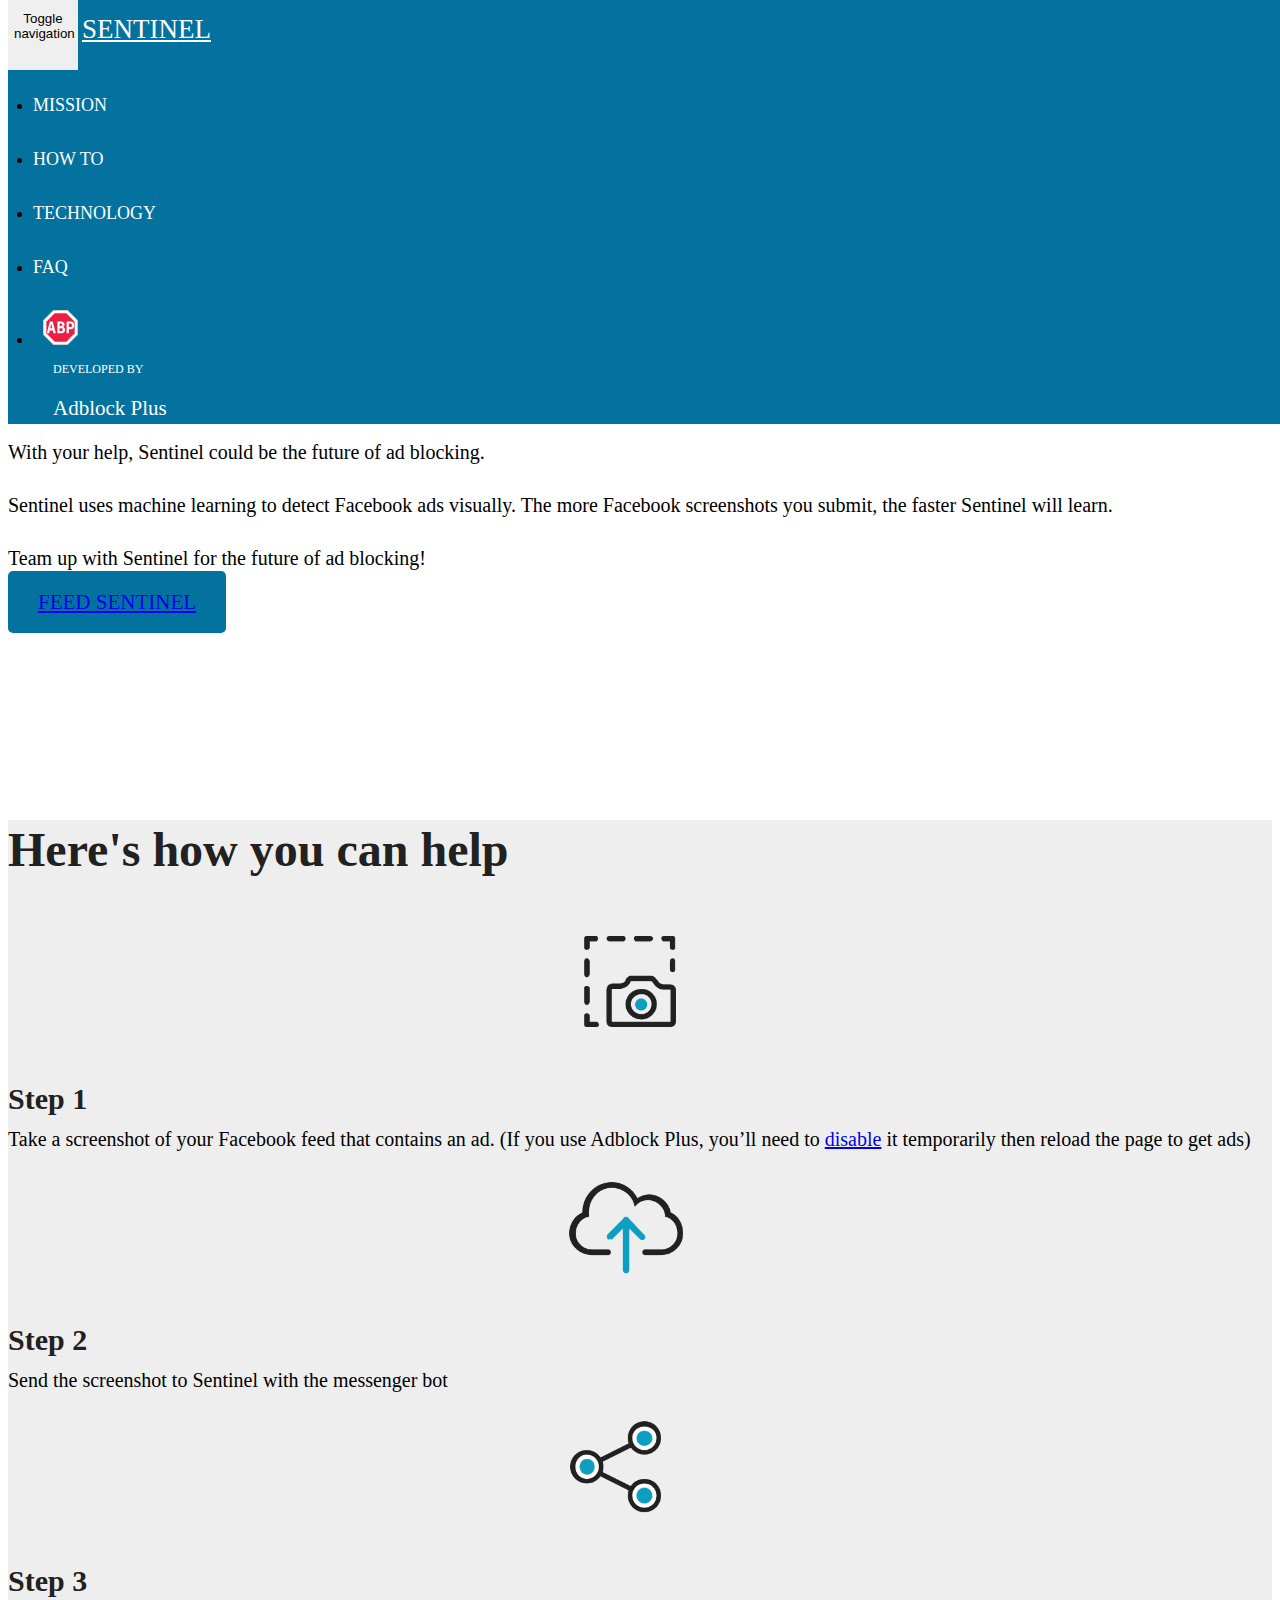
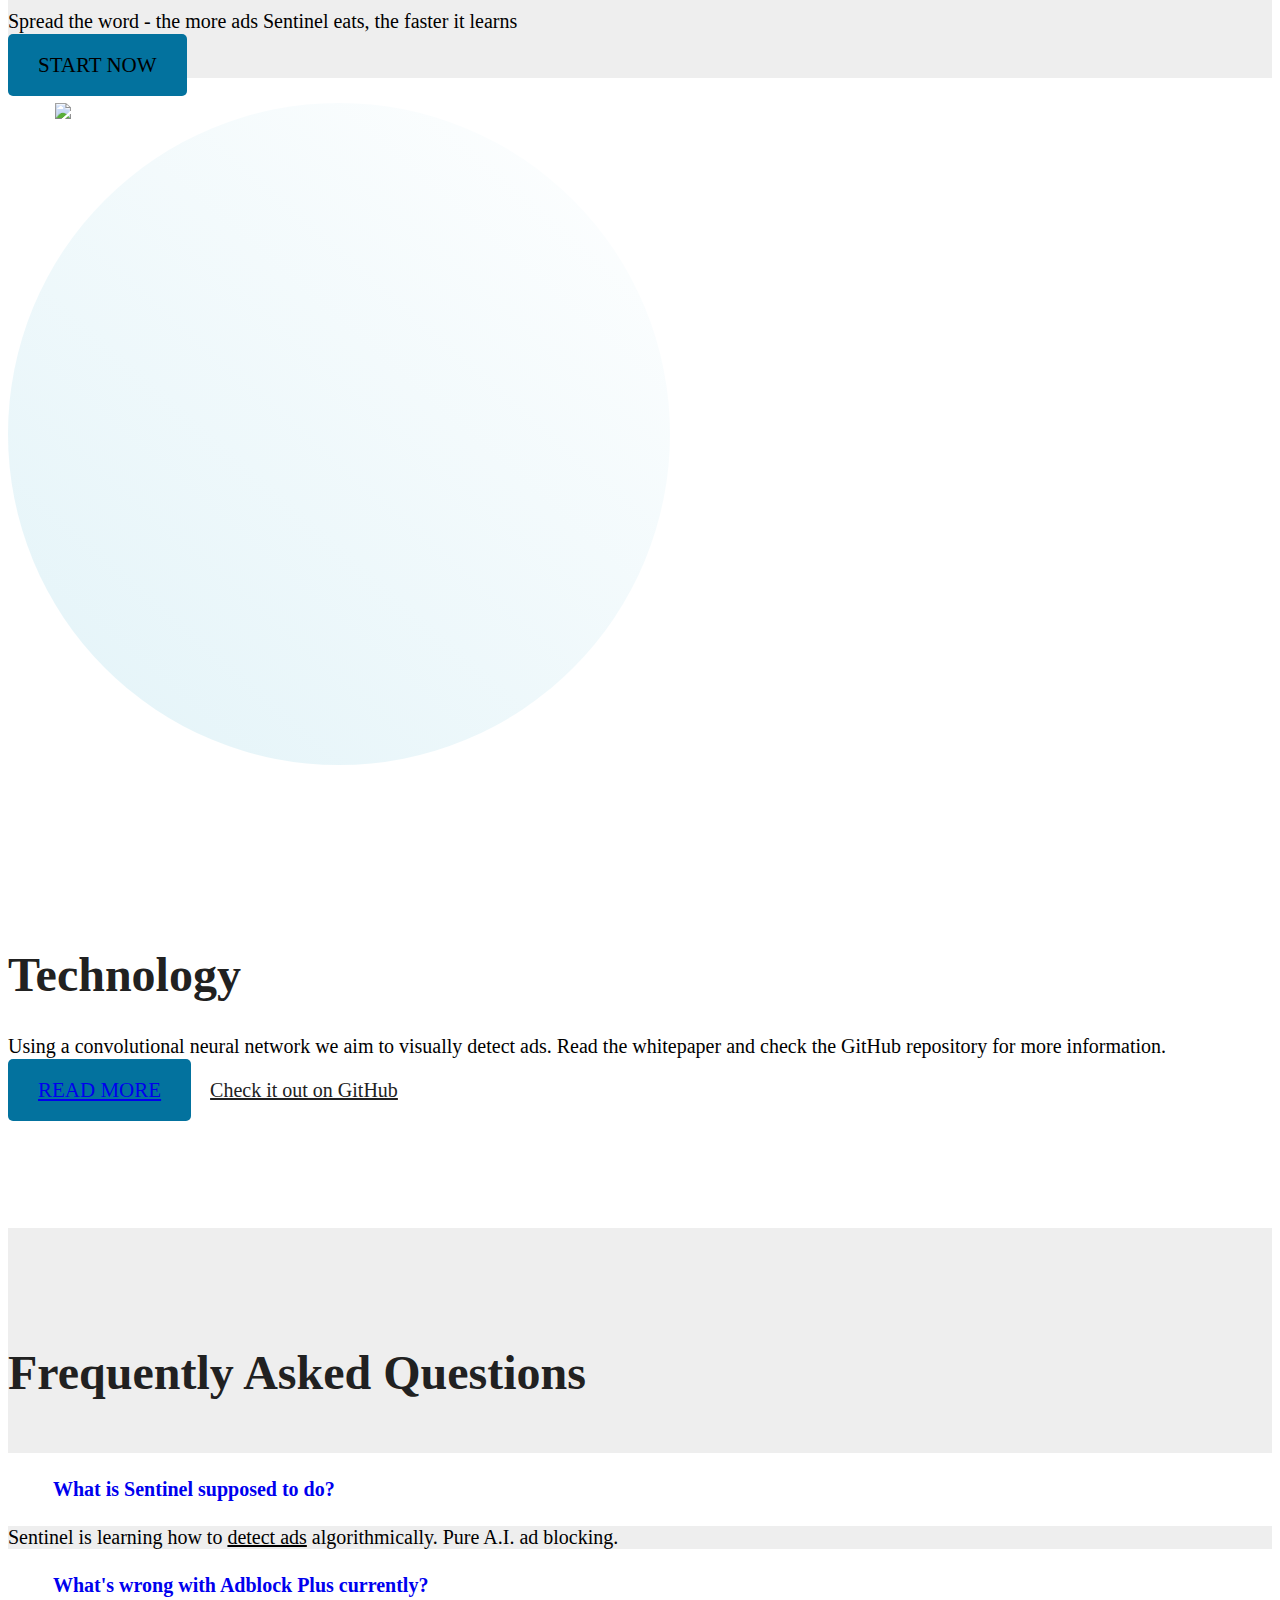
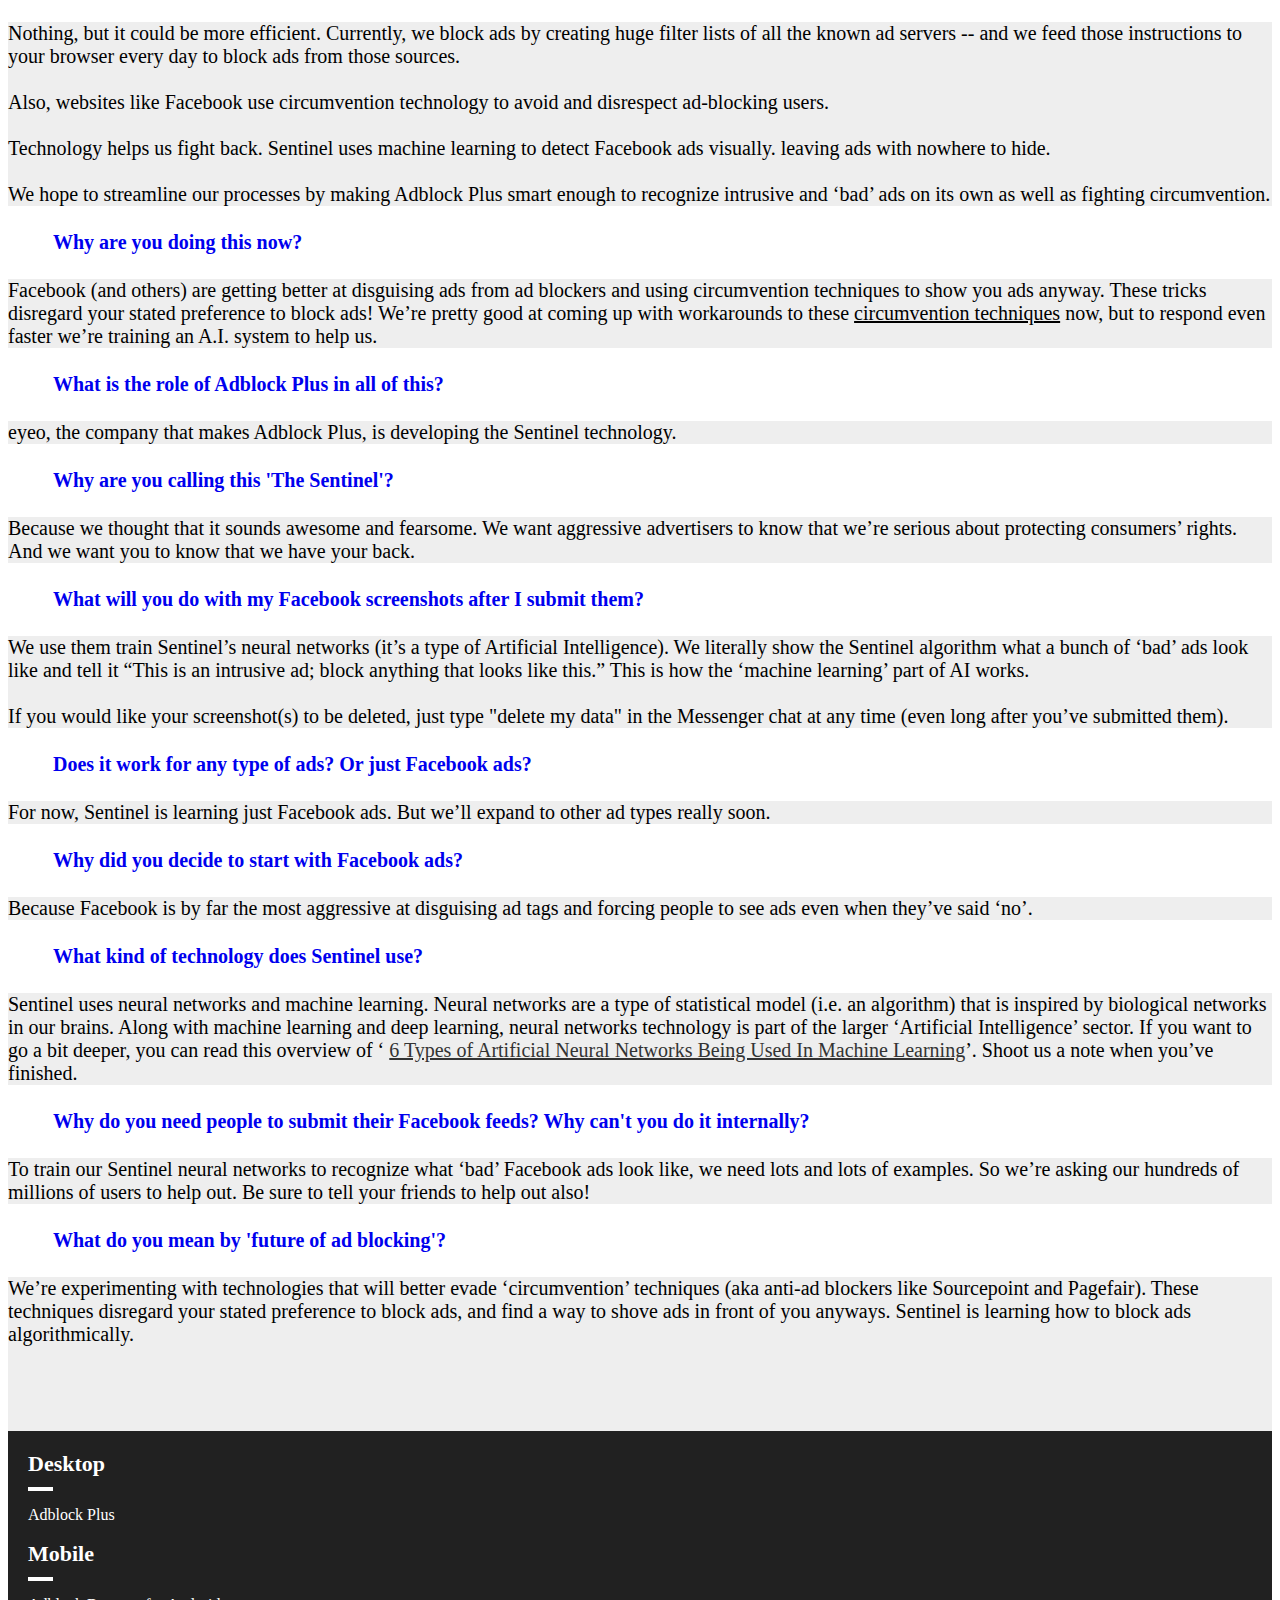
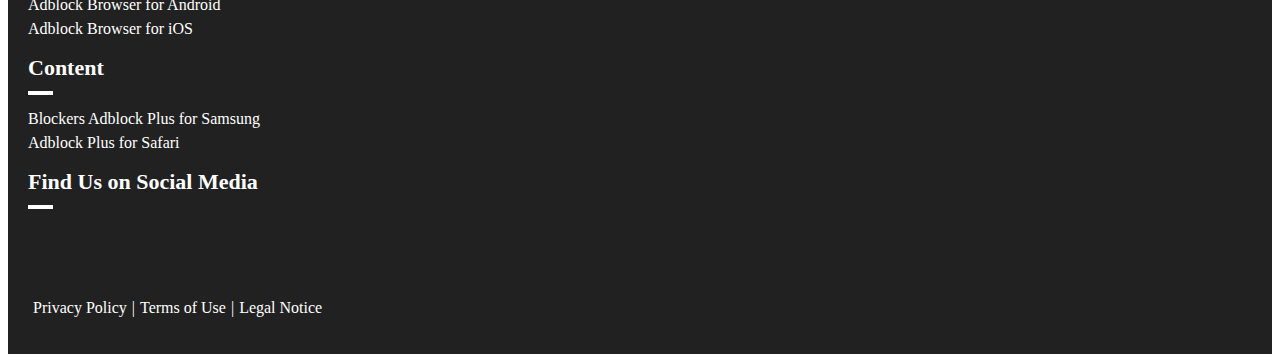
==== index.html @ 75e836a4 "Adapt FAQ" ====
<!DOCTYPE html>
<html>

<head>
	<title>Sentinel | Developed by AdblockPlus</title>
	<meta name="viewport" content="width=device-width, initial-scale=1">
	<meta http-equiv="content-type" content="text/html; charset=UTF-8">
	<meta name="keywords" content="Sentinel" />
	<link rel="shortcut icon" type="image/x-icon" href="favicon.ico">
	<link rel="stylesheet" href="assets/css/bootstrap.min.css">
	<link href="assets/css/style.css" rel="stylesheet" type="text/css" media="all" />
	<link rel="stylesheet" type="text/css" href="assets/css//cookieconsent.min.css" />
	<script src="assets/js/cookieconsent.min.js"></script>
	<script>
		window.addEventListener("load", function () {
			window.cookieconsent.initialise({
				"palette": {
					"popup": {
					"background": "#fafafa",
					"text": "#212121"
					},
					"button": {
					"background": "transparent",
					"text": "03729E",
					"border": "#03729e"
					}
				}
				})});
	</script>
</head>

<body>
	<script>
		window.fbAsyncInit = function () {
			FB.init({
				appId: '911243109056820',
				autoLogAppEvents: true,
				xfbml: true,
				version: 'v3.0'
			});
		};

		function loadFbBot(d, s, id) {
			var js, fjs = d.getElementsByTagName(s)[0];
			if (d.getElementById(id)) { return; }
			js = d.createElement(s); js.id = id;
			js.src = "https://connect.facebook.net/en_US/sdk/xfbml.customerchat.js";
			fjs.parentNode.insertBefore(js, fjs);
		};
		
		function openFbChat() {
			loadFbBot(document, 'script', 'facebook-jssdk');
			FB.CustomerChat.show(true);
		}
	</script>
	<header>
		<!-- Global site tag (gtag.js) - Google Analytics -->
		<script async src="https://www.googletagmanager.com/gtag/js?id=UA-119972075-1"></script>
		<script>
			window.dataLayer = window.dataLayer || [];
			function gtag() { dataLayer.push(arguments); }
			gtag('js', new Date());

			gtag('config', 'UA-119972075-1', { 'anonymize_ip': true });
		</script>
		<nav class="navbar navbar-default" role="navigation">
			<div class="navbar-inner">
				<!-- made changes here-->
				<div class="container">

					<div class="navbar-header">
						<button type="button" class="navbar-toggle" data-toggle="collapse" data-target="#bs-example-navbar-collapse-1">
							<span class="sr-only">Toggle navigation</span>
							<span class="icon-bar"></span>
							<span class="icon-bar"></span>
							<span class="icon-bar"></span>
						</button>
						<a class="navbar-brand" href="#" target="_self">Sentinel</a>
					</div>

					<div class="collapse navbar-collapse" id="bs-example-navbar-collapse-1">
						<ul class="nav navbar-nav navbar-left" id="nav_menu">
							<li class="active">
								<a href="#mission">Mission</a>
							</li>
							<li>
								<a href="#help_section">How To</a>
							</li>
							<li>
								<a href="#technology">Technology</a>
							</li>
							<li>
								<a href="#faq_section">Faq</a>
							</li>
						</ul>
						<ul class="nav navbar-nav navbar-right">
							<li>
								<a href="#" target="_blank" class="blockicon">
									<div class="block_logo">
										<img src="assets/ABP Logo.svg" class="pull-left" />
										<p>DEVELOPED BY</p>
										<p>Adblock
											<span class="pro_bold">Plus</span>
										</p>
									</div>
								</a>
							</li>
						</ul>

					</div>
				</div>
			</div>
		</nav>
	</header>

	<section id="mission" class="top-buffer7">
		<div class="container">
			<div class="row">
				<div class="robotVisual">
					<div class="col-sm-6">
						<div class="col-md-10 col-md-offset-2">
							<img src="assets/images/RobotVisual.svg" />
						</div>
					</div>
					<div class="col-sm-6">
						<div class="col-md-8">
							<h2 class="title top-buffer1">Meet Sentinel</h2>
							<h3 class="subtitle top-buffer2">the artificial intelligence ad detector.</h3>
							<p class="top-buffer3">
								With your help, Sentinel could be the future of ad blocking. 
							</p>
							<p class="top-buffer3">								
								Sentinel uses machine learning to detect Facebook ads visually. The more Facebook screenshots you submit, the faster Sentinel will learn.
							<p class="top-buffer3">								
								Team up with Sentinel for the future of ad blocking! 
							</p>
							<a href="#help_section" type="button"
							   class="btn btn-primary top-buffer2 abp-tooltip" 
							   onclick="openFbChat();"
							   data-toggle="tooltip"
							   data-placement="left"
							   title="Please note that Messenger is hosted by Facebook. When you click on this button to help train Sentinel with your screenshots, you will activate Messenger, and some personal data, including the IP address, will be transfered to Facebook. For more information, please review Facebook's privacy policy">FEED SENTINEL</a>
						</div>
					</div>
				</div>
			</div>
		</div>
	</section>



	<section id="help_section" class="bg-gray">
		<div class="container">
			<div class="row">
				<div class="help text-center">
					<h2 class="title">Here's how you can help</h2>
					<div class="clearfix top-buffer5"></div>
					<div class="col-sm-4 top-buffer2">
						<div class="3step first"></div>
						<h4 class="title top-buffer4">Step 1</h4>
						<p class="top-buffer1">Take a screenshot of your Facebook feed that contains an ad. (If you use Adblock Plus, you’ll need to
							<a href="https://adblockplus.org/en/faq_basics#disable">disable</a> it temporarily then reload the page to get ads)</p>
					</div>

					<div class="col-sm-4 top-buffer2">
						<div class="3step second"></div>
						<h4 class="title top-buffer4">Step 2</h4>
						<p class="top-buffer1">Send the screenshot to Sentinel with the messenger bot</p>
					</div>

					<div class="col-sm-4 top-buffer2">
						<div class="3step third"></div>
						<h4 class="title top-buffer4">Step 3</h4>
						<p class="top-buffer1">Spread the word - the more ads Sentinel eats, the faster it learns</p>
					</div>

					<div class="clearfix"></div>
					<a target="_blank" type="button"
					   class="btn btn-primary top-buffer10"
					   onclick="openFbChat();"
					   data-toggle="tooltip"
					   data-placement="left"
					   title="Please note that Messenger is hosted by Facebook. When you click on this button to help train Sentinel with your screenshots, you will activate Messenger, and some personal data, including the IP address, will be transfered to Facebook. For more information, please review Facebook's privacy policy">START NOW</a>
				</div>
			</div>
		</div>
	</section>

	<section id="technology">
		<div class="container">
			<div class="row">
				<div class="robotVisual">
					<div class="col-sm-6">
						<div class="col-md-10 col-md-offset-2">
							<div class="gradient">
								<img src="assets/images/Laptop.svg" />
							</div>
						</div>
					</div>
					<div class="col-sm-6 tech_dis">
						<div class="col-md-8">
							<h2 class="title top-buffer1">Technology</h2>
							<p class="top-buffer3">Using a convolutional neural network we aim to visually detect ads. Read the whitepaper and check the GitHub repository
								for more information.</p>
						</div>
						<div class="col-md-12">
							<div class="top-buffer2"></div>
							<a href="#" target="_blank" type="button" class="btn btn-primary">READ MORE</a>
							<a href="https://github.com/shoniko/facebook-ad-detector" target="_blank" class="link">Check it out on GitHub
								<span class="glyphicon glyphicon-triangle-right"></span>
							</a>
						</div>
					</div>
				</div>
			</div>
		</div>
	</section>

	<section id="faq_section" class="bg-gray">
		<div class="container">
			<div class="row">
				<h2 class="title top-buffer3 text-center">Frequently Asked Questions</h2>
				<div class="col-md-10 col-md-offset-1">
					<div class="faq top-buffer5">
						<div class="panel-group" id="accordion">

							<div class="panel panel-default">
								<div class="panel-heading">
									<h4 class="panel-title">
										<a data-toggle="collapse" data-parent="#accordion" href="#faq1">What is Sentinel supposed to do?</a>
									</h4>
								</div>
								<div id="faq1" class="panel-collapse collapse">
									<div class="panel-body">Sentinel is learning how to
										<u>detect ads</u> algorithmically. Pure A.I. ad blocking.</div>
								</div>
							</div>
							<div class="panel panel-default">
								<div class="panel-heading">
									<h4 class="panel-title">
										<a data-toggle="collapse" data-parent="#accordion" href="#faq2">What's wrong with Adblock Plus currently?</a>
									</h4>
								</div>
								<div id="faq2" class="panel-collapse collapse">
									<div class="panel-body">Nothing, but it could be more efficient. Currently, we block ads by creating huge filter lists of all the known ad servers -- and we feed those instructions to your browser every day to block ads from those sources.<br/><br/>
										Also, websites like Facebook use circumvention technology to avoid and disrespect ad-blocking users.<br/><br/>
										Technology helps us fight back. Sentinel uses machine learning to detect Facebook ads visually. leaving ads with nowhere to hide.<br/><br/> 
										We hope to streamline our processes by making Adblock Plus smart enough to recognize intrusive and ‘bad’ ads on its own as well as fighting circumvention.<br/>
									</div>
								</div>
							</div>

							<div class="panel panel-default">
								<div class="panel-heading">
									<h4 class="panel-title">
										<a data-toggle="collapse" data-parent="#accordion" href="#faq3">Why are you doing this now?</a>
									</h4>
								</div>
								<div id="faq3" class="panel-collapse collapse">
									<div class="panel-body">Facebook (and others) are getting better at disguising ads from ad blockers and using circumvention techniques to
										show you ads anyway. These tricks disregard your stated preference to block ads! We’re pretty good at coming up
										with workarounds to these
										<u>circumvention techniques</u> now, but to respond even faster we’re training an A.I. system to help us.</div>
								</div>
							</div>

							<div class="panel panel-default">
								<div class="panel-heading">
									<h4 class="panel-title">
										<a data-toggle="collapse" data-parent="#accordion" href="#faq4">What is the role of Adblock Plus in all of this?</a>
									</h4>
								</div>
								<div id="faq4" class="panel-collapse collapse">
									<div class="panel-body">eyeo, the company that makes Adblock Plus, is developing the Sentinel technology.</div>
								</div>
							</div>

							<div class="panel panel-default">
								<div class="panel-heading">
									<h4 class="panel-title">
										<a data-toggle="collapse" data-parent="#accordion" href="#faq5">Why are you calling this 'The Sentinel'?</a>
									</h4>
								</div>
								<div id="faq5" class="panel-collapse collapse">
									<div class="panel-body">Because we thought that it sounds awesome and fearsome. We want aggressive advertisers to know that we’re serious
										about protecting consumers’ rights. And we want you to know that we have your back.</div>
								</div>
							</div>

							<div class="panel panel-default">
								<div class="panel-heading">
									<h4 class="panel-title">
										<a data-toggle="collapse" data-parent="#accordion" href="#faq6">What will you do with my Facebook screenshots after I submit them?</a>
									</h4>
								</div>
								<div id="faq6" class="panel-collapse collapse">
									<div class="panel-body">We use them train Sentinel’s neural networks (it’s a type of Artificial Intelligence). We literally show the Sentinel
										algorithm what a bunch of ‘bad’ ads look like and tell it “This is an intrusive ad; block anything that looks like
										this.” This is how the ‘machine learning’ part of AI works.
										<br/>
										<br/>If you would like your screenshot(s) to be deleted, just type "delete my data" in the Messenger chat at any time (even
										long after you’ve submitted them). </div>
								</div>
							</div>

							<div class="panel panel-default">
								<div class="panel-heading">
									<h4 class="panel-title">
										<a data-toggle="collapse" data-parent="#accordion" href="#faq7">Does it work for any type of ads? Or just Facebook ads?</a>
									</h4>
								</div>
								<div id="faq7" class="panel-collapse collapse">
									<div class="panel-body">For now, Sentinel is learning just Facebook ads. But we’ll expand to other ad types really soon.</div>
								</div>
							</div>

							<div class="panel panel-default">
								<div class="panel-heading">
									<h4 class="panel-title">
										<a data-toggle="collapse" data-parent="#accordion" href="#faq8">Why did you decide to start with Facebook ads?</a>
									</h4>
								</div>
								<div id="faq8" class="panel-collapse collapse">
									<div class="panel-body">Because Facebook is by far the most aggressive at disguising ad tags and forcing people to see ads even when they’ve
										said ‘no’.</div>
								</div>
							</div>

							<div class="panel panel-default">
								<div class="panel-heading">
									<h4 class="panel-title">
										<a data-toggle="collapse" data-parent="#accordion" href="#faq9">What kind of technology does Sentinel use?</a>
									</h4>
								</div>
								<div id="faq9" class="panel-collapse collapse">
									<div class="panel-body">Sentinel uses neural networks and machine learning. Neural networks are a type of statistical model (i.e. an algorithm)
										that is inspired by biological networks in our brains. Along with machine learning and deep learning, neural networks
										technology is part of the larger ‘Artificial Intelligence’ sector. If you want to go a bit deeper, you can read
										this overview of ‘
										<a style="color:#333; text-decoration: underline;" target="_blank" href="https://analyticsindiamag.com/6-types-of-artificial-neural-networks-currently-being-used-in-todays-technology/">6 Types of Artificial Neural Networks Being Used In Machine Learning</a>’. Shoot us a note when you’ve finished.
									</div>
								</div>
							</div>

							<div class="panel panel-default">
								<div class="panel-heading">
									<h4 class="panel-title">
										<a data-toggle="collapse" data-parent="#accordion" href="#faq10">Why do you need people to submit their Facebook feeds? Why can't you do it internally?</a>
									</h4>
								</div>
								<div id="faq10" class="panel-collapse collapse">
									<div class="panel-body">To train our Sentinel neural networks to recognize what ‘bad’ Facebook ads look like, we need lots and lots of examples.
										So we’re asking our hundreds of millions of users to help out. Be sure to tell your friends to help out also!</div>
								</div>
							</div>

							<div class="panel panel-default">
								<div class="panel-heading">
									<h4 class="panel-title">
										<a data-toggle="collapse" data-parent="#accordion" href="#faq11">What do you mean by 'future of ad blocking'?</a>
									</h4>
								</div>
								<div id="faq11" class="panel-collapse collapse">
									<div class="panel-body">We’re experimenting with technologies that will better evade ‘circumvention’ techniques (aka anti-ad blockers like
										Sourcepoint and Pagefair). These techniques disregard your stated preference to block ads, and find a way to shove
										ads in front of you anyways. Sentinel is learning how to block ads algorithmically.</div>
								</div>
							</div>
						</div>
					</div>
				</div>
			</div>
		</div>
	</section>

	<footer>
		<div class="container">
			<div class="row">
				<div class="col-sm-6 col-md-3">
					<div class="f1">
						<h3 class="ftitle">Desktop</h3>
						<ul>
							<li>
								<a href="https://adblockplus.org/" target="_blank">Adblock Plus</a>
							</li>
						</ul>
					</div>
				</div>
				<div class="col-sm-6 col-md-3">
					<div class="f1">
						<h3 class="ftitle">Mobile</h3>
						<ul>
							<li>
								<a href="https://play.google.com/store/apps/details?id=org.adblockplus.browser" target="_blank">Adblock Browser for Android</a>
							</li>
							<li>
								<a href="https://itunes.apple.com/us/app/adblock-browser/id1015653330?mt=8&ign-mpt=uo%3D4" target="_blank">Adblock Browser for iOS</a>
							</li>
						</ul>
					</div>
				</div>
				<div class="col-sm-6 col-md-3">
					<div class="f1">
						<h3 class="ftitle">Content</h3>
						<ul>
							<li>
								<a href="https://play.google.com/store/apps/details?id=org.adblockplus.adblockplussbrowser" target="_blank">Blockers Adblock Plus for Samsung</a>
							</li>
							<li>
								<a href="https://itunes.apple.com/us/app/adblock-plus-abp-remove-ads-browse-faster-without-tracking/id1028871868?mt=8" target="_blank">Adblock Plus for Safari</a>
							</li>
						</ul>
					</div>
				</div>
				<div class="col-sm-6 col-md-3">
					<div class="f1">
						<h3 class="ftitle">Find Us on Social Media</h3>
						<ul class="social_icon">
							<li>
								<a href="https://twitter.com/AdblockPlus" target="_blank">
									<span class="twitter"></span>
								</a>
							</li>
							<li>
								<a href="https://www.youtube.com/user/AdblockPlusOfficial" target="_blank">
									<span class="youtube"></span>
								</a>
							</li>
							<li>
								<a href="https://www.facebook.com/adblockplus" target="_blank">
									<span class="Facebook"></span>
								</a>
							</li>
							<li>
								<a href="https://www.instagram.com/adblockplus/" target="_blank">
									<span class="instagram"></span>
								</a>
							</li>
						</ul>
						<div class="clearfix"></div>
						<p>
							<a href="https://adblockplus.org/privacy" target="_blank">Privacy Policy</a> |
							<a href="https://adblockplus.org/terms" target="_blank">Terms of Use</a> |
							<a href="https://adblockplus.org/impressum" target="_blank">Legal Notice</a>
						</p>
					</div>
				</div>
			</div>
		</div>
	</footer>

	<script src="assets/js/jquery.min.js"></script>
	<script src="assets/js/bootstrap.min.js"></script>
	<script>
		$('.panel-collapse').on('show.bs.collapse', function () {
			$(this).siblings('.panel-heading').addClass('active');
		});

		$('.panel-collapse').on('hide.bs.collapse', function () {
			$(this).siblings('.panel-heading').removeClass('active');
		});

		$('body').click(function (event) {
			// check if the clicked element is a descendent of navigation 
			if ($(event.target).closest('.navigation').length) {
				return; //do nothing if event target is within the navigation
			} else {
				$('.collapse').collapse('hide');
			}
		});

		function resizeHeaderOnScroll() {
			const distanceY = window.pageYOffset || document.documentElement.scrollTop;
			const shrinkOn = 100;
			const headerEl = document.getElementById('mission');

			if (distanceY > shrinkOn) {
				headerEl.classList.add("smaller");
			} else {
				headerEl.classList.remove("smaller");
			}

		}

		window.addEventListener('scroll', resizeHeaderOnScroll);



		// Select all links with hashes
		$('#nav_menu a[href*="#"], #mission a[href*="#"]')
			// Remove links that don't actually link to anything
			.not('[href="#"]')
			.not('[href="#0"]')
			.click(function (event) {
				// On-page links
				if (
					location.pathname.replace(/^\//, '') == this.pathname.replace(/^\//, '')
					&&
					location.hostname == this.hostname
				) {
					// Figure out element to scroll to
					var target = $(this.hash);
					target = target.length ? target : $('[name=' + this.hash.slice(1) + ']');
					// Does a scroll target exist?
					if (target.length) {
						// Only prevent default if animation is actually gonna happen
						event.preventDefault();
						$('html, body').animate({
							scrollTop: target.offset().top - 70
						}, 1000);
					}
				}
			});

			$(document).ready(function(){
				$('[data-toggle="tooltip"]').tooltip(); 
			});
	</script>
	<div class="fb-customerchat" page_id="839730906220856" ref="from_website" minimized="true" theme_color="#ED1E45" logged_in_greeting="Hi! Ready to submit a screenshot?"
	 logged_out_greeting="Hi! You'll need to login to Facebook to submit a screenshot" greeting_dialog_display="show">
	</div>
</body>

</html>
---- assets/css/style.css ----
@font-face {
	font-family: 'SourceSansPro-Black';
	src: url('../fonts/SourceSansPro-Black.eot');
	src: url('../fonts/SourceSansPro-Black.eot?#iefix') format('embedded-opentype'),
		   url('../fonts/SourceSansPro-Black.ttf') format('truetype'),
		   url('../fonts/SourceSansPro-Black.woff') format('woff'),
		   url('../fonts/SourceSansPro-Black.otf');
   font-weight:normal;
   font-style:normal;
   }
   
   @font-face {
	font-family: 'SourceSansPro-Light';
	src: url('../fonts/SourceSansPro-Light.eot');
	src: url('../fonts/SourceSansPro-Light.eot?#iefix') format('embedded-opentype'),
		   url('../fonts/SourceSansPro-Light.ttf') format('truetype'),
		   url('../fonts/SourceSansPro-Light.woff') format('woff'),
		   url('../fonts/SourceSansPro-Light.otf');
   font-weight:normal;
   font-style:normal;
   }
   
   @font-face {
	font-family: 'SourceSansPro-Regular';
	src: url('../fonts/SourceSansPro-Regular.eot');
	src: url('../fonts/SourceSansPro-Regular.eot?#iefix') format('embedded-opentype'),
		   url('../fonts/SourceSansPro-Regular.ttf') format('truetype'),
		   url('../fonts/SourceSansPro-Regular.woff') format('woff'),
		   url('../fonts/SourceSansPro-Regular.otf');
   font-weight:normal;
   font-style:normal;
   }
   
   @font-face {
	font-family: 'SourceSansPro-Bold';
	src: url('../fonts/SourceSansPro-Bold.eot');
	src: url('../fonts/SourceSansPro-Bold.eot?#iefix') format('embedded-opentype'),
		   url('../fonts/SourceSansPro-Bold.ttf') format('truetype'),
		   url('../fonts/SourceSansPro-Bold.woff') format('woff'),
		   url('../fonts/SourceSansPro-Bold.otf');
   font-weight:normal;
   font-style:normal;
   }
   
   @font-face {
	font-family: 'SourceSansPro-Semibold';
	src: url('../fonts/SourceSansPro-Semibold.eot');
	src: url('../fonts/SourceSansPro-Semibold.eot?#iefix') format('embedded-opentype'),
		   url('../fonts/SourceSansPro-Semibold.ttf') format('truetype'),
		   url('../fonts/SourceSansPro-Semibold.woff') format('woff'),
		   url('../fonts/SourceSansPro-Semibold.otf');
   font-weight:normal;
   font-style:normal;
   }
   
   @font-face {
	font-family: 'OpenSans-Light';
	src: url('../fonts/OpenSans-Light.eot');
	src: url('../fonts/OpenSans-Light.eot?#iefix') format('embedded-opentype'),
		   url('../fonts/OpenSans-Light.ttf') format('truetype'),
		   url('../fonts/OpenSans-Light.woff') format('woff'),
		   url('../fonts/OpenSans-Light.otf');
   font-weight:normal;
   font-style:normal;
   }
   
   
   
   h1,h2,h3,h4,h5,h6{margin:0px;color:#212121;}
   
   
   .top-buffer1{margin-top:10px;}
   .top-buffer2{margin-top:5px;}
   .top-buffer3{margin-top:30px;min-width: 461px;}
   .top-buffer4{margin-top:40px;}
   .top-buffer5{margin-top:50px;}
   .top-buffer7{margin-top:70px;}
   .top-buffer10{margin-top:100px;}
   
   
   .pro_bold{font-family:SourceSansPro-Bold;}
   
   header {position: fixed;  width: 100%; z-index: 9999;top: 0;}
   
   .navbar-default{background-color:#03729E;border:none;margin-bottom:0px;min-height:70px;border-radius: 0px;}
   .navbar-default a{color:#fff !important;}
   .navbar-brand{height:70px;}
   a.navbar-brand{font-size:27px;line-height:33px;text-transform:uppercase;font-family:SourceSansPro-Black;}
   .navbar-nav { margin: 8px -15px;}
   
   .navbar-default .navbar-nav>.active>a, .navbar-default .navbar-nav>.active>a:focus, .navbar-default .navbar-nav>.active>a:hover,.navbar-default .navbar-nav>.open>a, .navbar-default .navbar-nav>.open>a:focus, .navbar-default .navbar-nav>.open>a:hover{color:#fff;background-color:transparent;}
   .navbar-default .navbar-nav>li>a{font-size: 18px; line-height: 23px; text-transform: uppercase;   padding-top: 16px; padding-bottom: 13px; position:relative;text-decoration:none;display:inline-block;font-family:SourceSansPro-Regular;}
   .navbar-default .navbar-nav>li>a:after { display:block; content: ''; border-bottom: solid 2px #fff;  transform: scaleX(0);    transition: transform 350ms ease-in-out;transform-origin:100% 50%}
   .navbar-default .navbar-nav>li>a:hover:after { transform: scaleX(1); transform-origin:0 50%;}
   .navbar-header{width:34.33%;}
   
   .navbar-default .navbar-toggle{ margin: 0px; height: 70px; border-radius: 0px; width: 70px;  border: none;}
   .navbar-toggle .icon-bar+.icon-bar{margin-top:6px;}
   .navbar-toggle .icon-bar {border-radius:0px; display: block; width: 22px; height: 2px;margin:auto;}
   
   
   h2.title{font-size:48px;font-family:SourceSansPro-Bold;line-height:60px;}
   h4.title{font-size:30px;font-family:SourceSansPro-Bold;line-height:38px;}
   h3.subtitle{font-size:32px;font-family:SourceSansPro-Regular;line-height:40px;}
   section p{font-size:20px;font-family:OpenSans-Light;}
   
   
   .block_logo img{width:35px;}
   .block_logo p{font-family:SourceSansPro-Light;float:left;padding-left:10px;margin-bottom:0px;}
   .block_logo p:nth-child(2){font-size:12px;width:calc(100% - 35px);line-height: 13px;}
   .block_logo p:last-child{font-size:21px;text-transform: capitalize;}
   .blockicon{padding:8px 10px 4px 10px !important;max-width:200px;}
   .navbar-default .navbar-nav>li>a.blockicon:after{display:none;}
   
   
   .btn-primary{border-radius:5px;padding: 19px 30px;font-size:21px;font-family:SourceSansPro-Bold;background:#03729E;border-color:#03729E;min-width:260px;transition: all 0.5s ease;position: relative;box-sizing: border-box;z-index:11}
   a.btn-primary:before {	content:'';	position: absolute;	bottom: 0px;	left: 0px;	width: 100%;	height: 0px;	background: #0C9FC1;	border-radius: 5px;	transition: all 0.5s ease;z-index:-1;}
   a.btn-primary:hover:before {height: 65px;}
   
   .btn-primary.active.focus, .btn-primary.active:focus, .btn-primary.active:hover, .btn-primary:active.focus, .btn-primary:active:focus, .btn-primary:active:hover,.btn-primary:hover{background:#03729E;border-color:#03729E;}
   
   .btn-primary.active, .btn-primary:active, .open>.dropdown-toggle.btn-primary,.btn-primary.focus, .btn-primary:focus{background:#03729E;border-color:#03729E;}
   
   section .link{color:#212121;font-family:SourceSansPro-Light;font-size:20px;padding:0px 15px;display:inline-block;}
   section .link:hover{color:#03729E;text-decoration:none;}
   
   
   .bg-gray{background:#EEEEEE;}
   
   
   .first{background:url('../images/3step.png') -122px 0px;height:110px;width:110px;margin:auto; background-size: 230px;}
   .second {background: url('../images/3step.png') -6px 5px; height: 110px;  width: 120px; margin: auto;  background-size: 230px;}
   .third{background: url('../images/3step.png') -5px -100px;height:110px;width:120px;margin:auto; background-size: 230px;} 
  /* .help img { height: 120px; width: 120px;}*/
   
   
   #technology .tech_dis{ margin-top: 180px;}
   #technology .robotVisual{height:1050px;padding-bottom: 100px;}
   
   
   section{display:table;width:100%;}
   .robotVisual{display: table-cell; height: 750px;  vertical-align: middle;}
   .help{display: table-cell; height: 800px;  vertical-align: middle;}
   .panel-title>a, .panel-title>a:active{display:block;padding:15px;text-decoration:none;position:relative;}
   .panel-heading.active a:after{    -webkit-transform: rotate(90deg) !important;	-moz-transform: rotate(90deg) !important;	transform: rotate(90deg) !important;}
   .panel-heading  a:after {   font-family: 'Glyphicons Halflings';   content: "\e258";   float: left;   transition: all 0.5s;   position: absolute; left: -15px; top: 15px;}
   .panel-heading.active a:after {	-webkit-transform: rotate(90deg);	-moz-transform: rotate(90deg);transform: rotate(90deg);} 
   .panel-group .panel+.panel,.panel-heading{margin-top:0px;    border-radius: 0px;}
   .panel-default>.panel-heading{background:#fff;}
   .panel-group .panel-heading+.panel-collapse>.list-group, .panel-group .panel-heading+.panel-collapse>.panel-body{border-top:0px;}
   .panel-heading{padding: 10px 30px;}
   .panel-title{font-family:SourceSansPro-Semibold;font-size:20px;}
   .panel-body{font-family:OpenSans-Light;font-size:20px;}
   #faq_section{padding:85px 0px;}
   
   
   footer{background:#212121;padding:20px;}
   .ftitle{font-family:SourceSansPro-Semibold;font-size:22px;position:relative;margin-bottom:25px;color:#fff;}
   .ftitle:after{background: #fff; bottom: -10px; content: "";  display: block; height: 4px;   position: relative; width: 25px;}
   footer ul>li>a{font-size:16px;font-family:OpenSans-Light;color:#fff;position:relative;text-decoration:none;display:inline-block;}
   footer ul{padding:0px;list-style-type:none;}
   
   footer ul>li>a:hover,footer p a:hover{color:#03729E;text-decoration:none;}
   
   footer p a,footer p{color:#fff;text-decoration:none;}
   footer p{display:flex;}
   footer p a{font-family:OpenSans-Light;margin:0px 5px; white-space: nowrap;}
   footer ul>li{margin-bottom:5px;}
   footer ul>li>a:after ,footer p a:after,section .link:after{ display:block; content: ''; border-bottom: solid 1px #03729E;  transform: scaleX(0);    transition: transform 350ms ease-in-out;transform-origin:100% 50%}
   footer ul>li>a:hover:after,footer p a:hover:after ,section .link:hover:after{ transform: scaleX(1); transform-origin:0 50%;}
   footer .social_icon{display:flex;}
   footer .social_icon li{margin-right:15px;}
   
   
   footer .social_icon li span{width:50px;height:50px;display:inline-block;}
   footer .social_icon li span.Facebook{ background: url(../images/social_icon.png) -1px -1px; background-size: 100px;}
   footer .social_icon li span.youtube{ background: url(../images/social_icon.png) -150px  -150px; background-size: 100px;}
   footer .social_icon li span.instagram{ background: url(../images/social_icon.png) -150px  -1px; background-size: 100px;}
   footer .social_icon li span.twitter{ background: url(../images/social_icon.png) -1px  -150px; background-size: 100px;}
   
   .tooltip-arrow,
   .abp-tooltip + .tooltip > .tooltip-inner {background-color: #E0E0E0; color: #212121;}   
   .abp-tooltip + .tooltip.top > .tooltip-arrow {background-color: #E0E0E0; color: #212121;}

   footer .social_icon li a:after{display:none;}
   
   .gradient {  position: relative;  background: linear-gradient(41deg, rgba(226,243,248,1) 0%,rgb(255, 255, 255) 100%);  -webkit-border-radius:50px;  -moz-border-radius:50px;  border-radius:50%; height:662px;width:662px;}
   
   .gradient img{width: 100%; margin-left: 47px;}
   
   
   @media(max-width:1024px){
	   .navbar-header {  width: 29.33%;}
	   section .link{display:inline-block;margin-top:10px;}
	   #technology .robotVisual{height:700px;}
	   footer .social_icon li img{width:35px;height:35px;}
	   .gradient{width:auto;height:auto;}
	   #technology .tech_dis { margin-top: 0px;}
	  /*#mission .robotVisual{padding-top:130px;}*/
	  #technology .robotVisual { padding-bottom: unset;}
   }
   
   
   @media(max-width:991px){
	   .f1{margin-bottom:30px;}
	   .robotVisual{height:780px;}
	   .navbar-inner .container{width:100%;}
	   .nav>li>a{padding:10px;}
   }
   
   @media(max-width:767px){
	   .navbar-toggle{margin-top:18px;}
	   .navbar-default .navbar-toggle .icon-bar{background:#fff;}
	   .navbar-default .navbar-toggle:focus, .navbar-default .navbar-toggle:hover{background-color: #AE0013;border:none;}
	   .navbar-default .navbar-toggle.collapsed:focus, .navbar-default .navbar-toggle.collapsed:hover{background-color: transparent;}
	   .navbar-header{width:auto;}
	   .navbar-collapse ul{width:100%;}
	   .robotVisual img{width:250px;}
	   section{text-align:center;}
	   .help{display:block;padding:50px 0px;height:auto;}
	   .help .title.top-buffer4{margin-top:15px;}
	   .help .col-sm-4{margin-bottom:50px;}
	   .help .top-buffer10{margin-top:0px;}
	   #faq_section {  padding: 50px 0px;text-align:left;}
	   #technology .robotVisual,.robotVisual{  height: auto;padding:50px 0px;}
	   footer{padding-top:50px;}
	   .gradient{height:250px;width:250px;margin:auto;}
	   #technology .tech_dis{margin-top:50px;}
	   .gradient img { width: 211px;}
	   .navbar-default .navbar-collapse, .navbar-default .navbar-form { border-color: #292929; background: #292929;}	
   }
   
   /* Start Home Page */
   #mission .robotVisual img {
	   width:100%;
   }
   h3.subtitle p{font-size:32px;font-family:SourceSansPro-Regular;line-height:40px;}
   /* End Home Page */
   
   /* Start 404 Page */
   .page404 h2.title {
	   text-align:center !important;
   }
   .page404 {
	   margin-bottom:5%;
	   padding-top:5%;
   }
   /* End 404 Page */
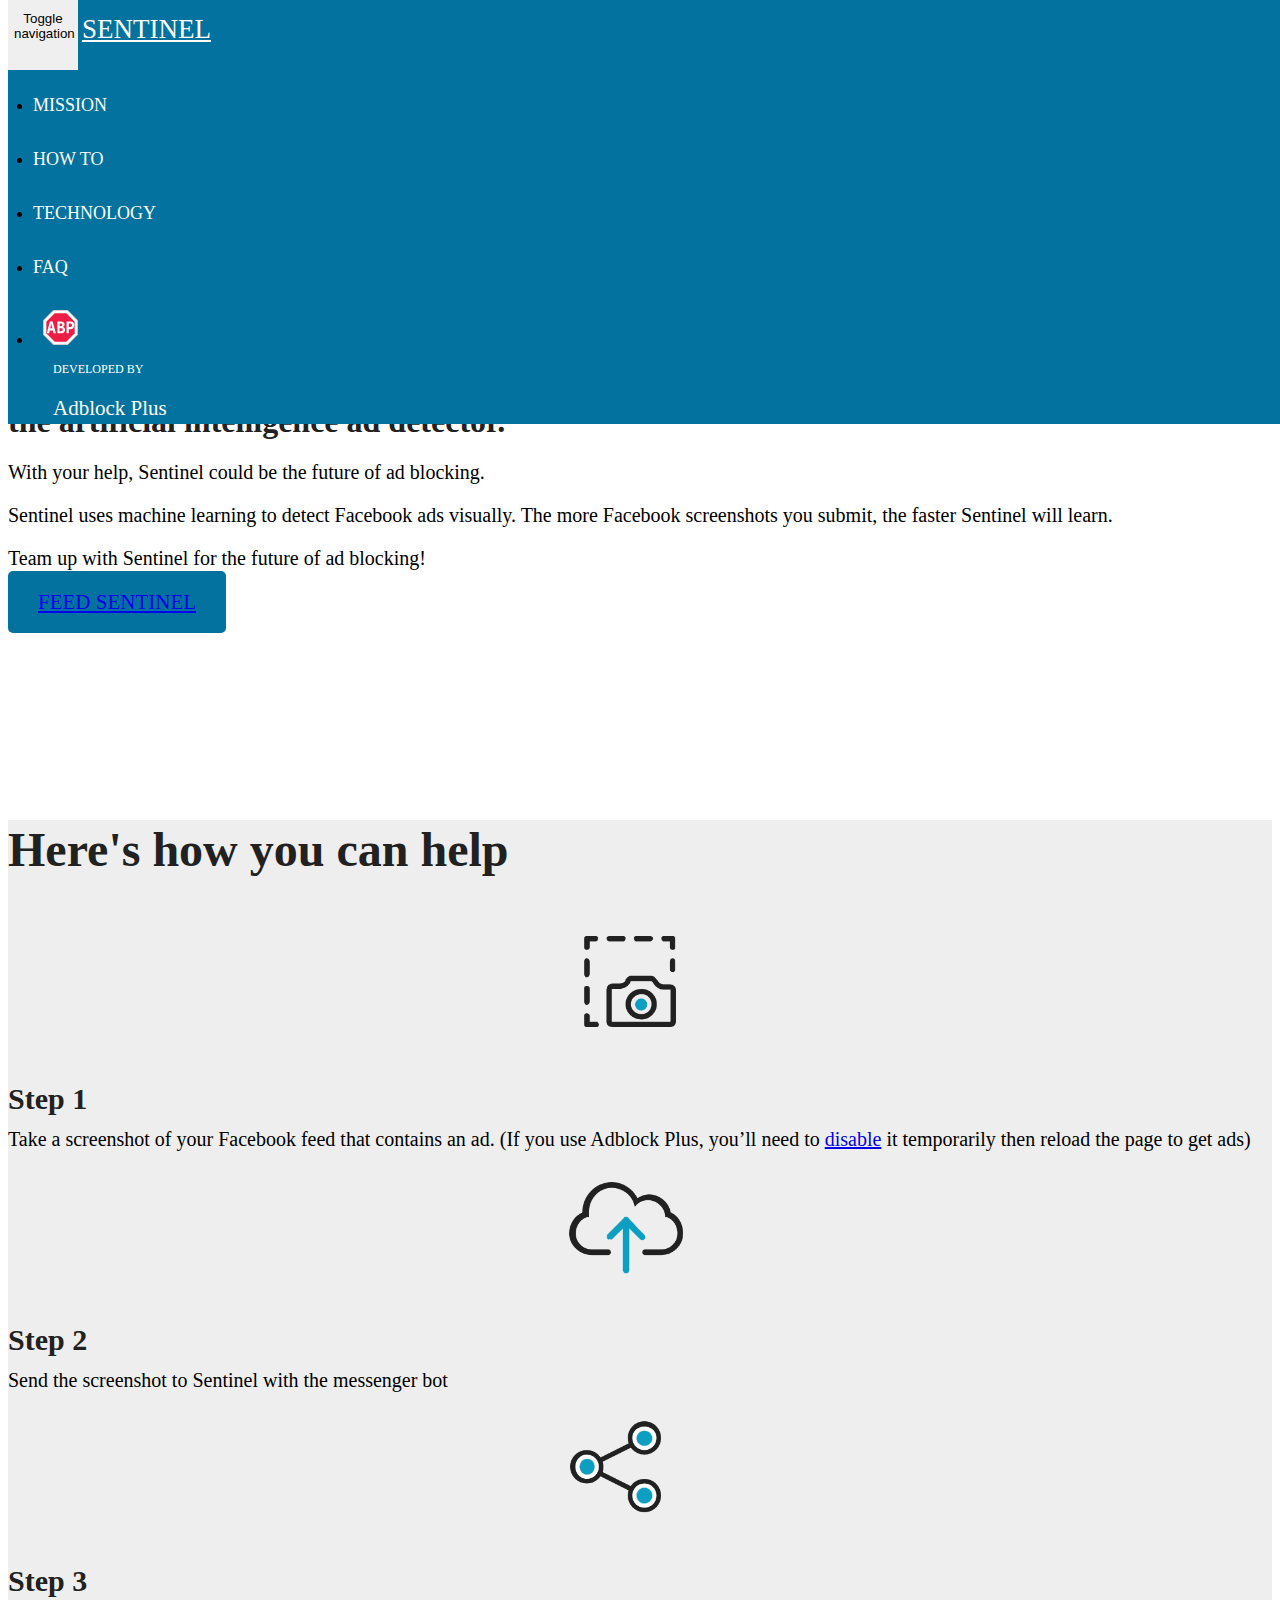
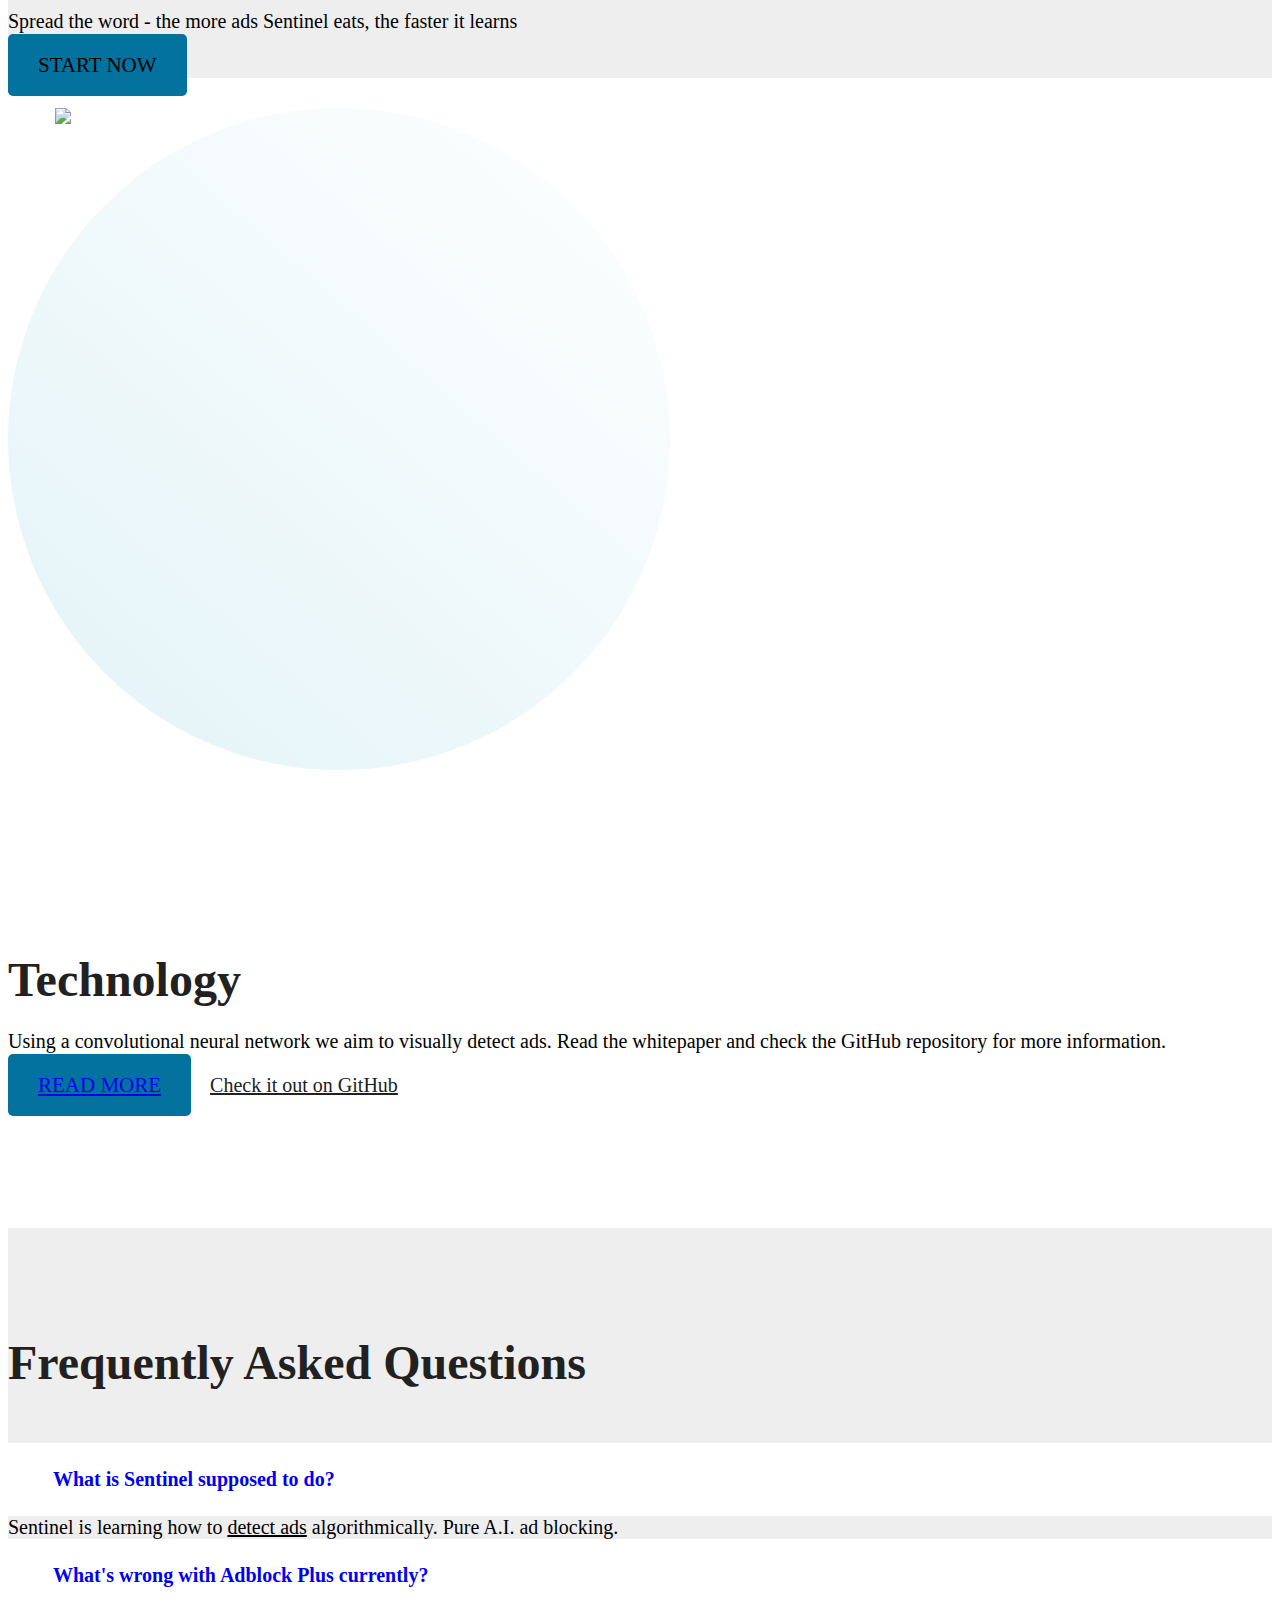
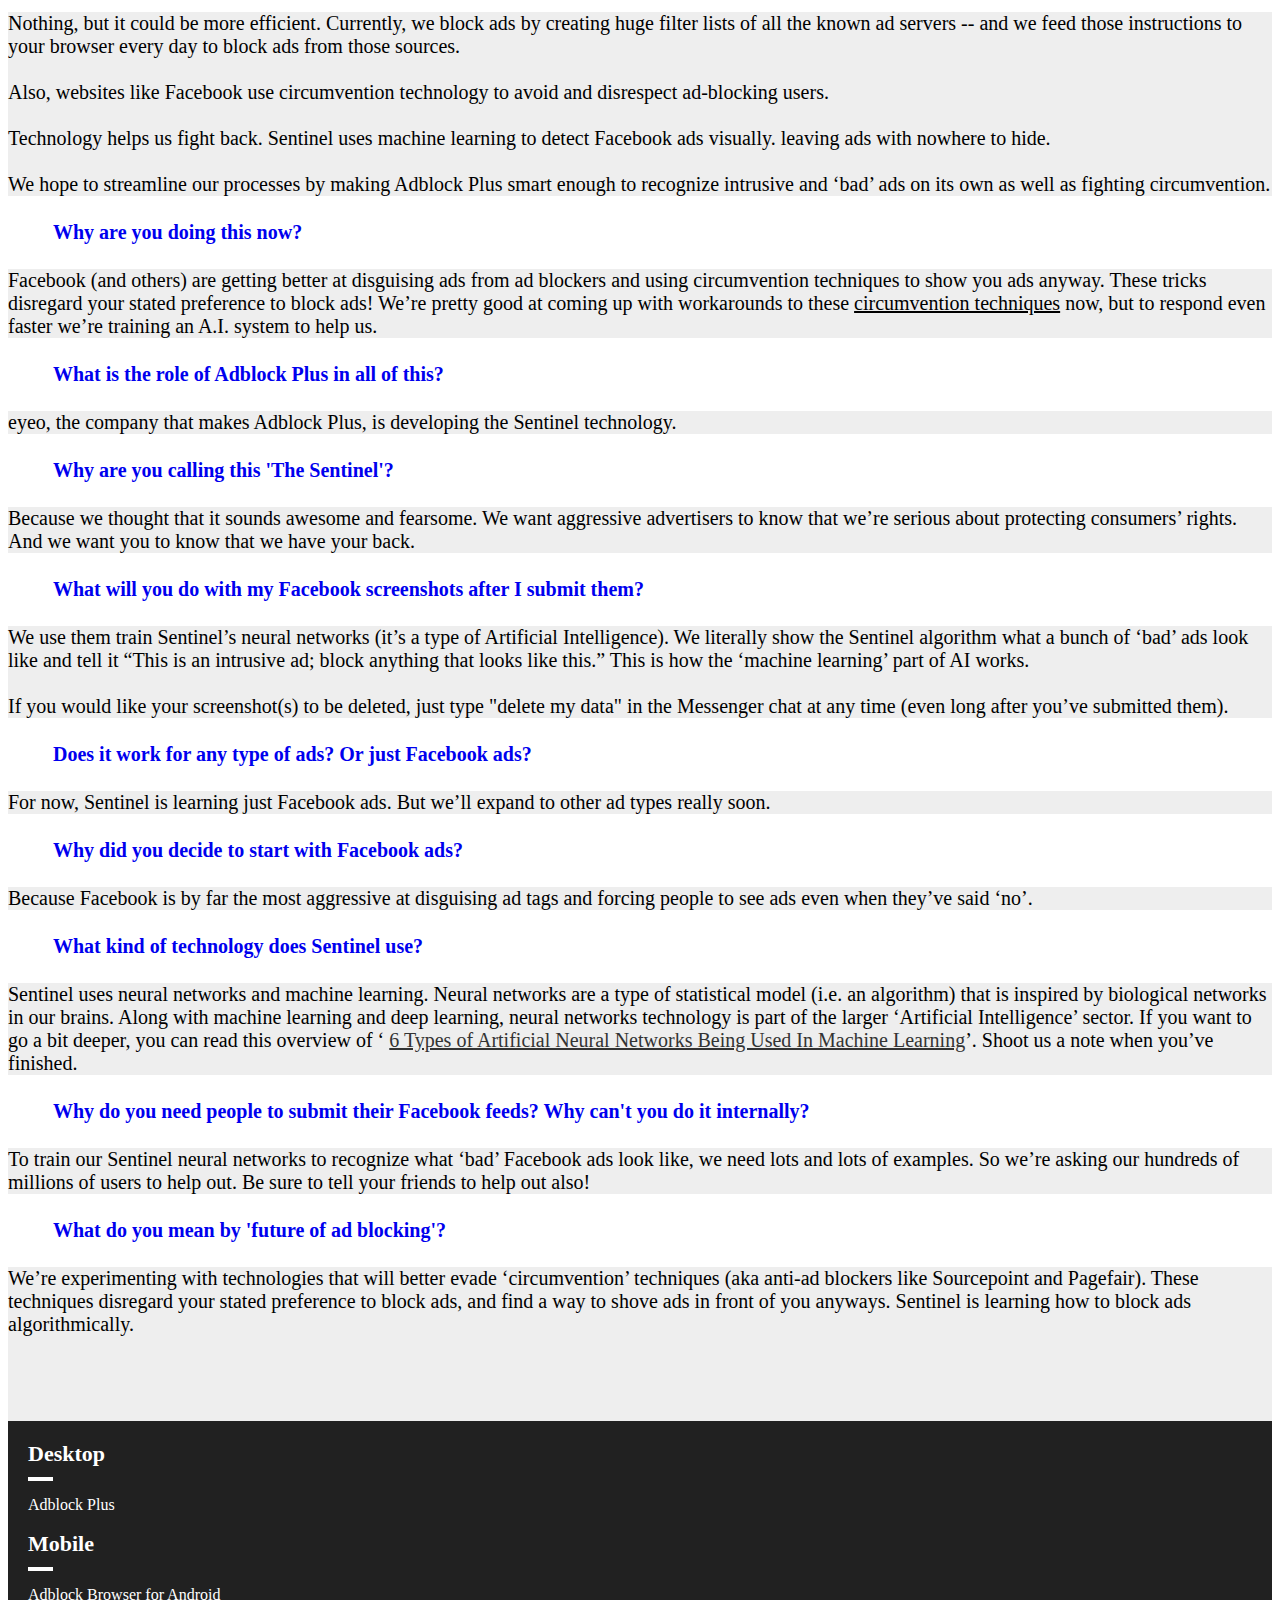
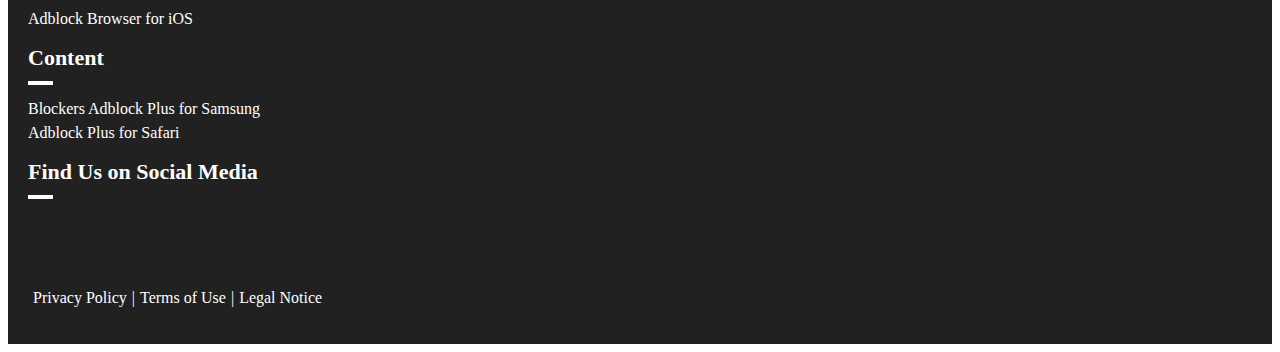
==== commit 52b477f8: "Minor styling changes" ====
--- a/index.html
+++ b/index.html
@@ -119,7 +119,7 @@
 				<div class="robotVisual">
 					<div class="col-sm-6">
 						<div class="col-md-10 col-md-offset-2">
-							<img src="assets/images/RobotVisual.svg" />
+							<img src="assets/images/RobotVisual.svg" style="margin-top: 30px;" />
 						</div>
 					</div>
 					<div class="col-sm-6">
@@ -176,7 +176,7 @@
 
 					<div class="clearfix"></div>
 					<a target="_blank" type="button"
-					   class="btn btn-primary top-buffer10"
+					   class="btn btn-primary top-buffer10 abp-tooltip"
 					   onclick="openFbChat();"
 					   data-toggle="tooltip"
 					   data-placement="left"
@@ -205,7 +205,7 @@
 						</div>
 						<div class="col-md-12">
 							<div class="top-buffer2"></div>
-							<a href="#" target="_blank" type="button" class="btn btn-primary">READ MORE</a>
+							<a href="https://medium.com/@shoniko/towards-more-intelligent-ad-blocking-on-the-web-9f67bf2a12b5" target="_blank" type="button" class="btn btn-primary">READ MORE</a>
 							<a href="https://github.com/shoniko/facebook-ad-detector" target="_blank" class="link">Check it out on GitHub
 								<span class="glyphicon glyphicon-triangle-right"></span>
 							</a>
--- a/assets/css/style.css
+++ b/assets/css/style.css
@@ -71,11 +71,11 @@
    
    .top-buffer1{margin-top:10px;}
    .top-buffer2{margin-top:5px;}
-   .top-buffer3{margin-top:30px;min-width: 461px;}
+   .top-buffer3{margin-top:20px;min-width: 461px;}
    .top-buffer4{margin-top:40px;}
    .top-buffer5{margin-top:50px;}
    .top-buffer7{margin-top:70px;}
-   .top-buffer10{margin-top:100px;}
+   .top-buffer10{margin-top:50px;}
    
    
    .pro_bold{font-family:SourceSansPro-Bold;}
@@ -178,10 +178,13 @@
    footer .social_icon li span.instagram{ background: url(../images/social_icon.png) -150px  -1px; background-size: 100px;}
    footer .social_icon li span.twitter{ background: url(../images/social_icon.png) -1px  -150px; background-size: 100px;}
    
-   .tooltip-arrow,
    .abp-tooltip + .tooltip > .tooltip-inner {background-color: #E0E0E0; color: #212121;}   
    .abp-tooltip + .tooltip.top > .tooltip-arrow {background-color: #E0E0E0; color: #212121;}
 
+   .tooltip-arrow,
+   .tooltip.left .tooltip-arrow {
+        border-left-color: #E0E0E0;
+    }
    footer .social_icon li a:after{display:none;}
    
    .gradient {  position: relative;  background: linear-gradient(41deg, rgba(226,243,248,1) 0%,rgb(255, 255, 255) 100%);  -webkit-border-radius:50px;  -moz-border-radius:50px;  border-radius:50%; height:662px;width:662px;}
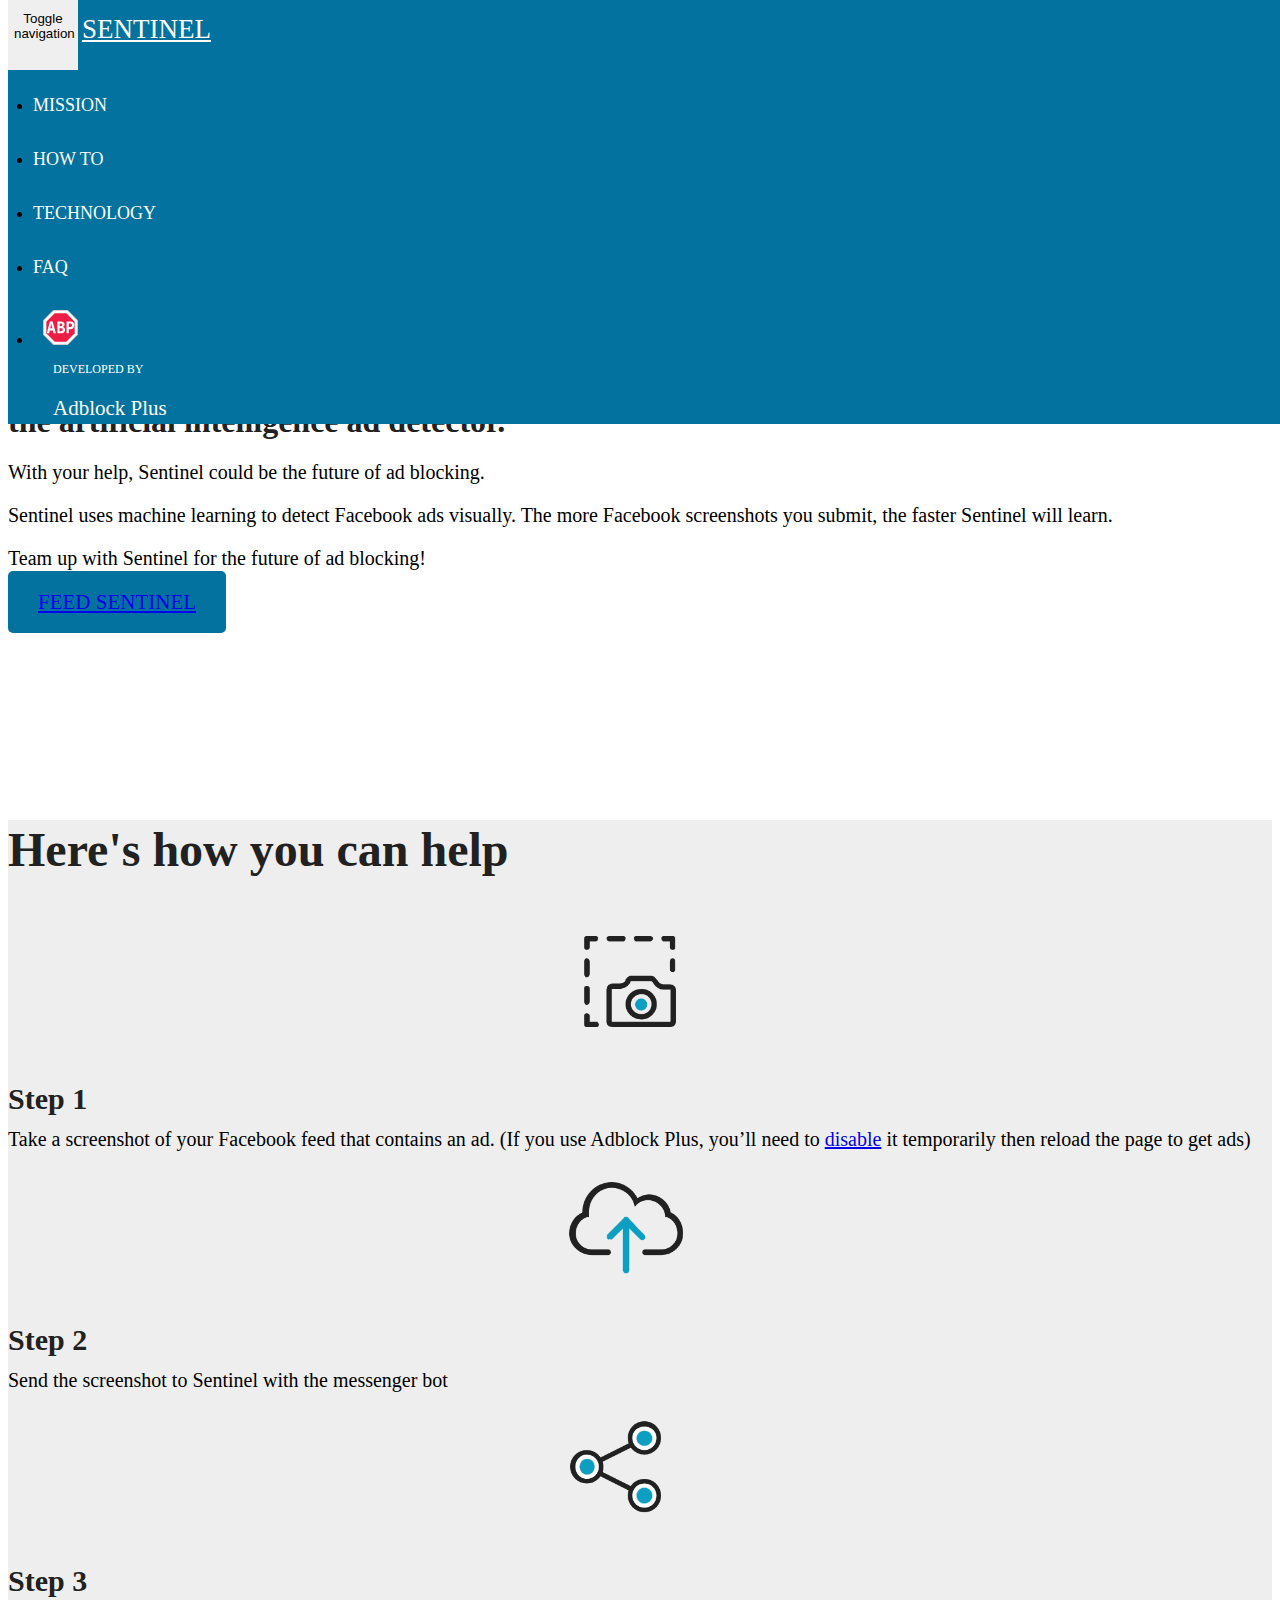
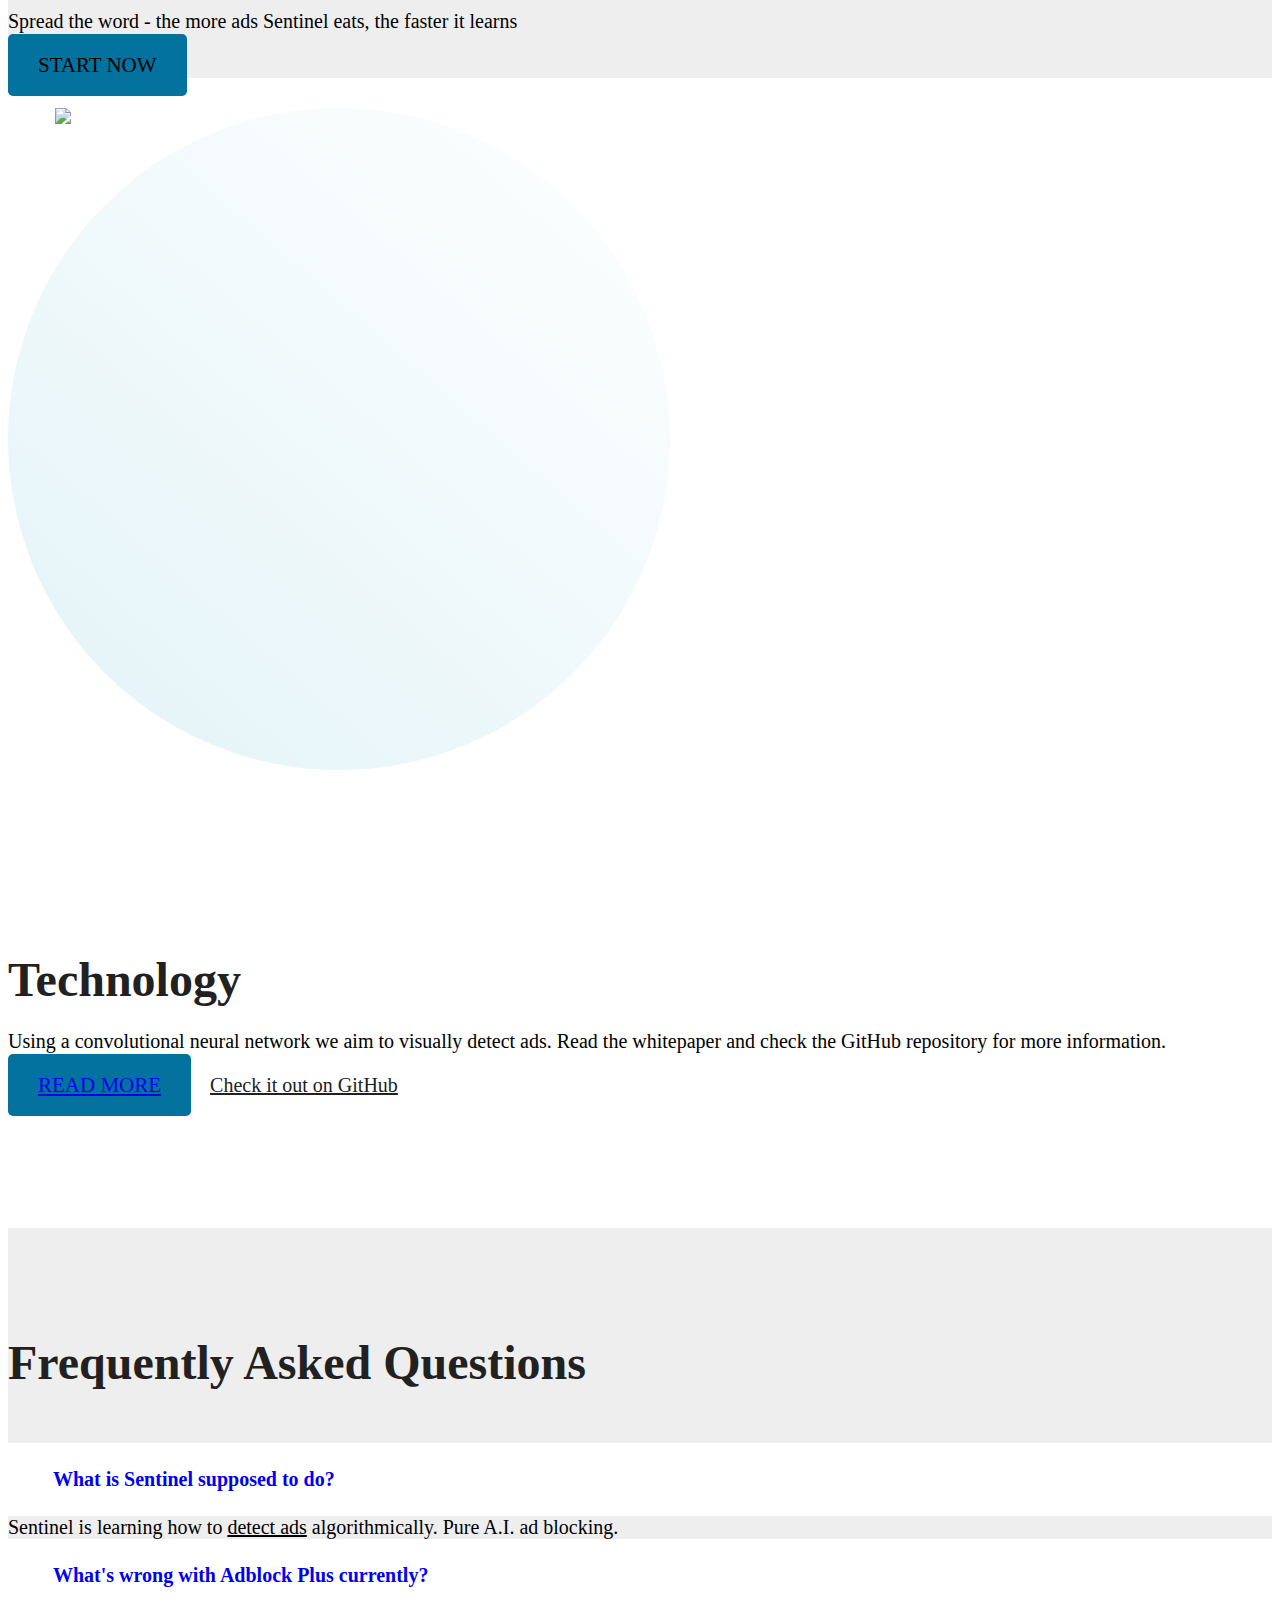
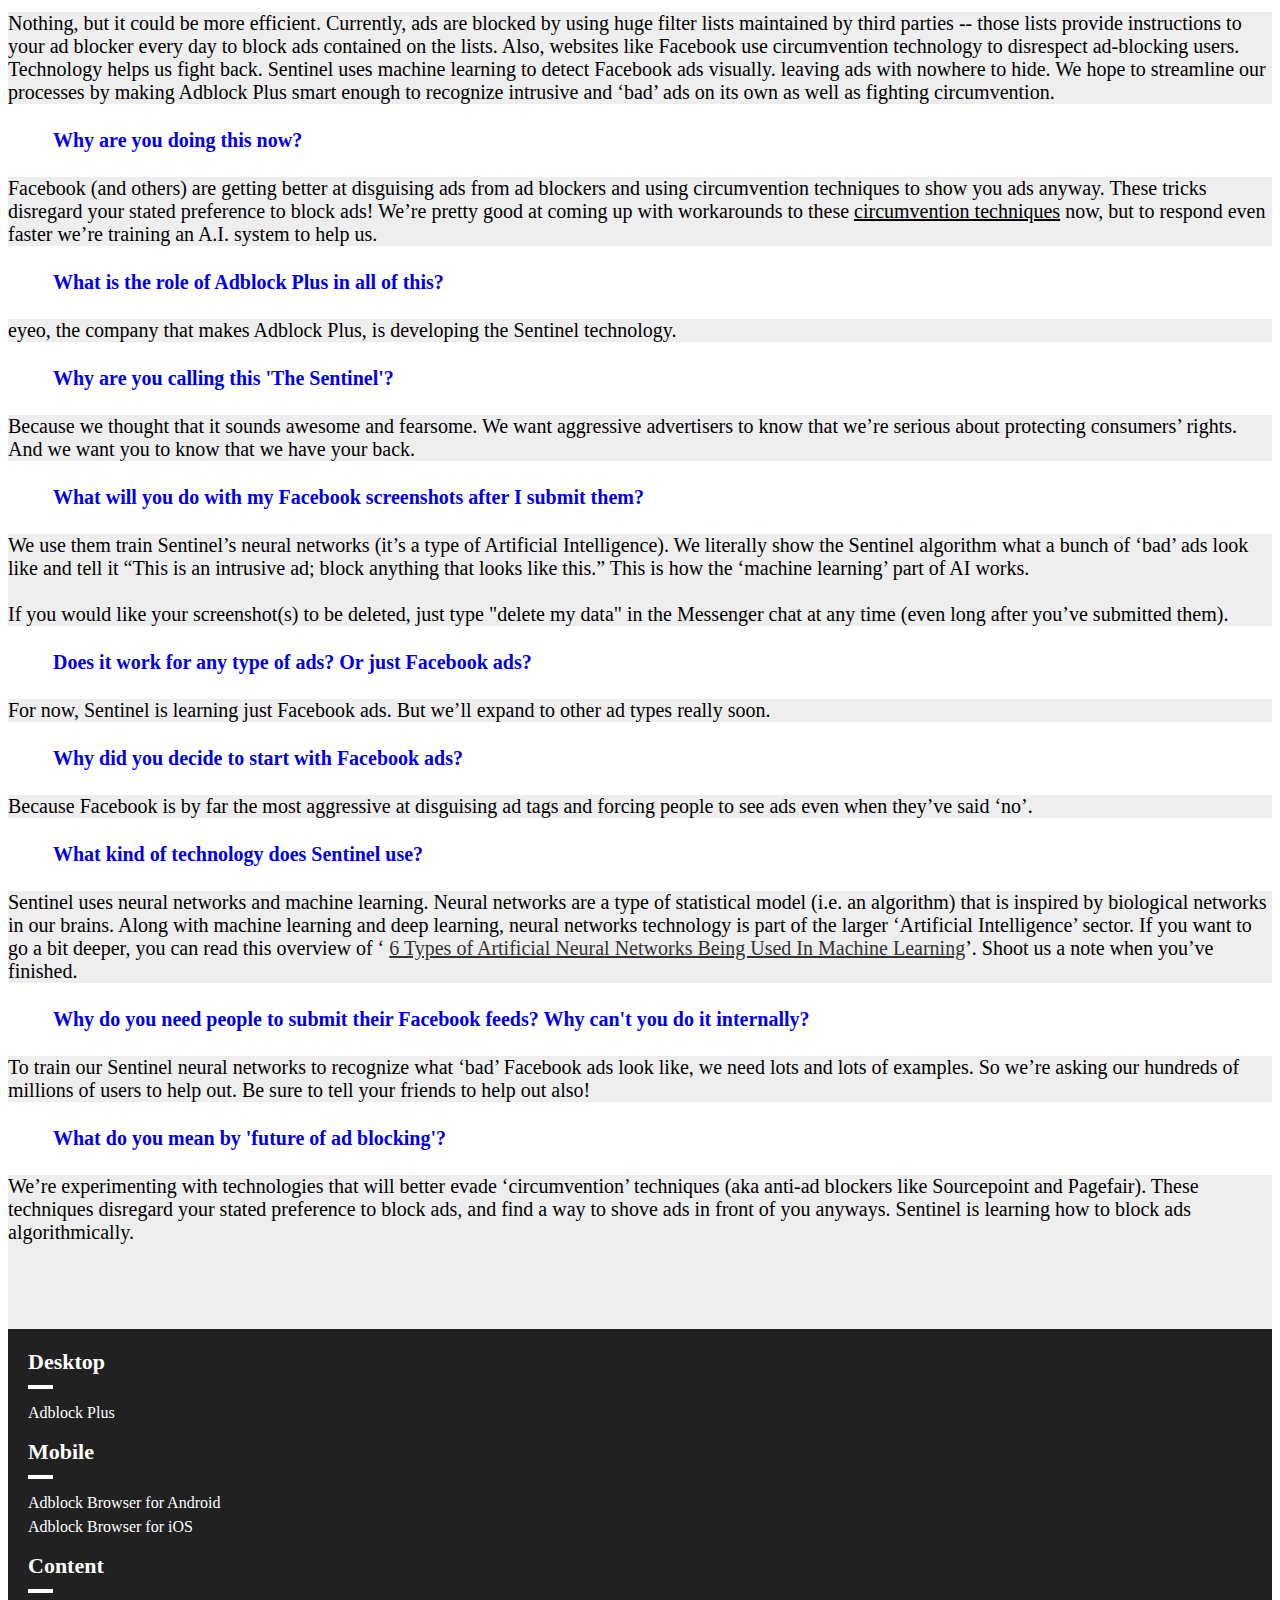
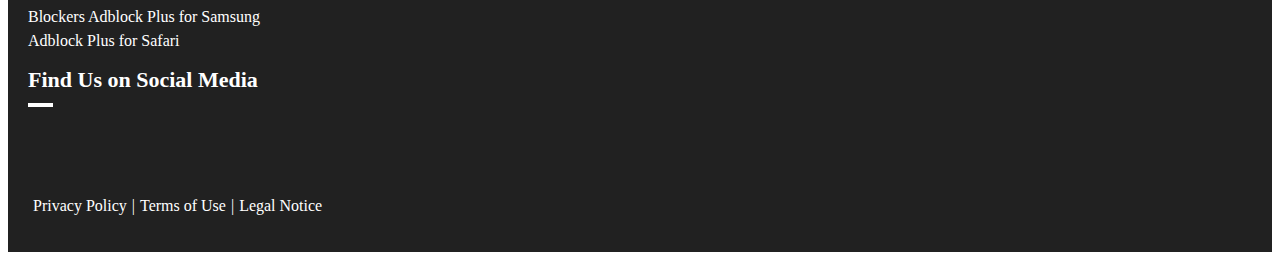
==== commit 7be03eb3: "Change the FAQ text" ====
--- a/index.html
+++ b/index.html
@@ -10,6 +10,11 @@
 	<link rel="stylesheet" href="assets/css/bootstrap.min.css">
 	<link href="assets/css/style.css" rel="stylesheet" type="text/css" media="all" />
 	<link rel="stylesheet" type="text/css" href="assets/css//cookieconsent.min.css" />
+	<meta property="og:title" content="Sentinel | Developed by AdblockPlus" />
+	<meta property="og:description" content="AdblockPlus launches machine learning research to detect Facebook ads" />
+	<meta property="og:url" content="https://adblock.ai/" />
+	<meta property="og:image" content="https://adblock.ai/assets/images/Sentinel-Promo-Full-Page.png" />
+
 	<script src="assets/js/cookieconsent.min.js"></script>
 	<script>
 		window.addEventListener("load", function () {
@@ -242,10 +247,11 @@
 									</h4>
 								</div>
 								<div id="faq2" class="panel-collapse collapse">
-									<div class="panel-body">Nothing, but it could be more efficient. Currently, we block ads by creating huge filter lists of all the known ad servers -- and we feed those instructions to your browser every day to block ads from those sources.<br/><br/>
-										Also, websites like Facebook use circumvention technology to avoid and disrespect ad-blocking users.<br/><br/>
-										Technology helps us fight back. Sentinel uses machine learning to detect Facebook ads visually. leaving ads with nowhere to hide.<br/><br/> 
-										We hope to streamline our processes by making Adblock Plus smart enough to recognize intrusive and ‘bad’ ads on its own as well as fighting circumvention.<br/>
+									<div class="panel-body">Nothing, but it could be more efficient. Currently, ads are blocked by using huge filter lists maintained by third parties -- those lists provide instructions to your ad blocker every day to block ads contained on the lists.
+										Also, websites like Facebook use circumvention technology to disrespect ad-blocking users.
+										Technology helps us fight back. Sentinel uses machine learning to detect Facebook ads visually. leaving ads with nowhere to hide.
+										We hope to streamline our processes by making Adblock Plus smart enough to recognize intrusive and ‘bad’ ads on its own as well as fighting circumvention.
+										<br/>
 									</div>
 								</div>
 							</div>
--- a/assets/css/style.css
+++ b/assets/css/style.css
@@ -71,7 +71,7 @@
    
    .top-buffer1{margin-top:10px;}
    .top-buffer2{margin-top:5px;}
-   .top-buffer3{margin-top:20px;min-width: 461px;}
+   .top-buffer3{margin-top:20px;}
    .top-buffer4{margin-top:40px;}
    .top-buffer5{margin-top:50px;}
    .top-buffer7{margin-top:70px;}
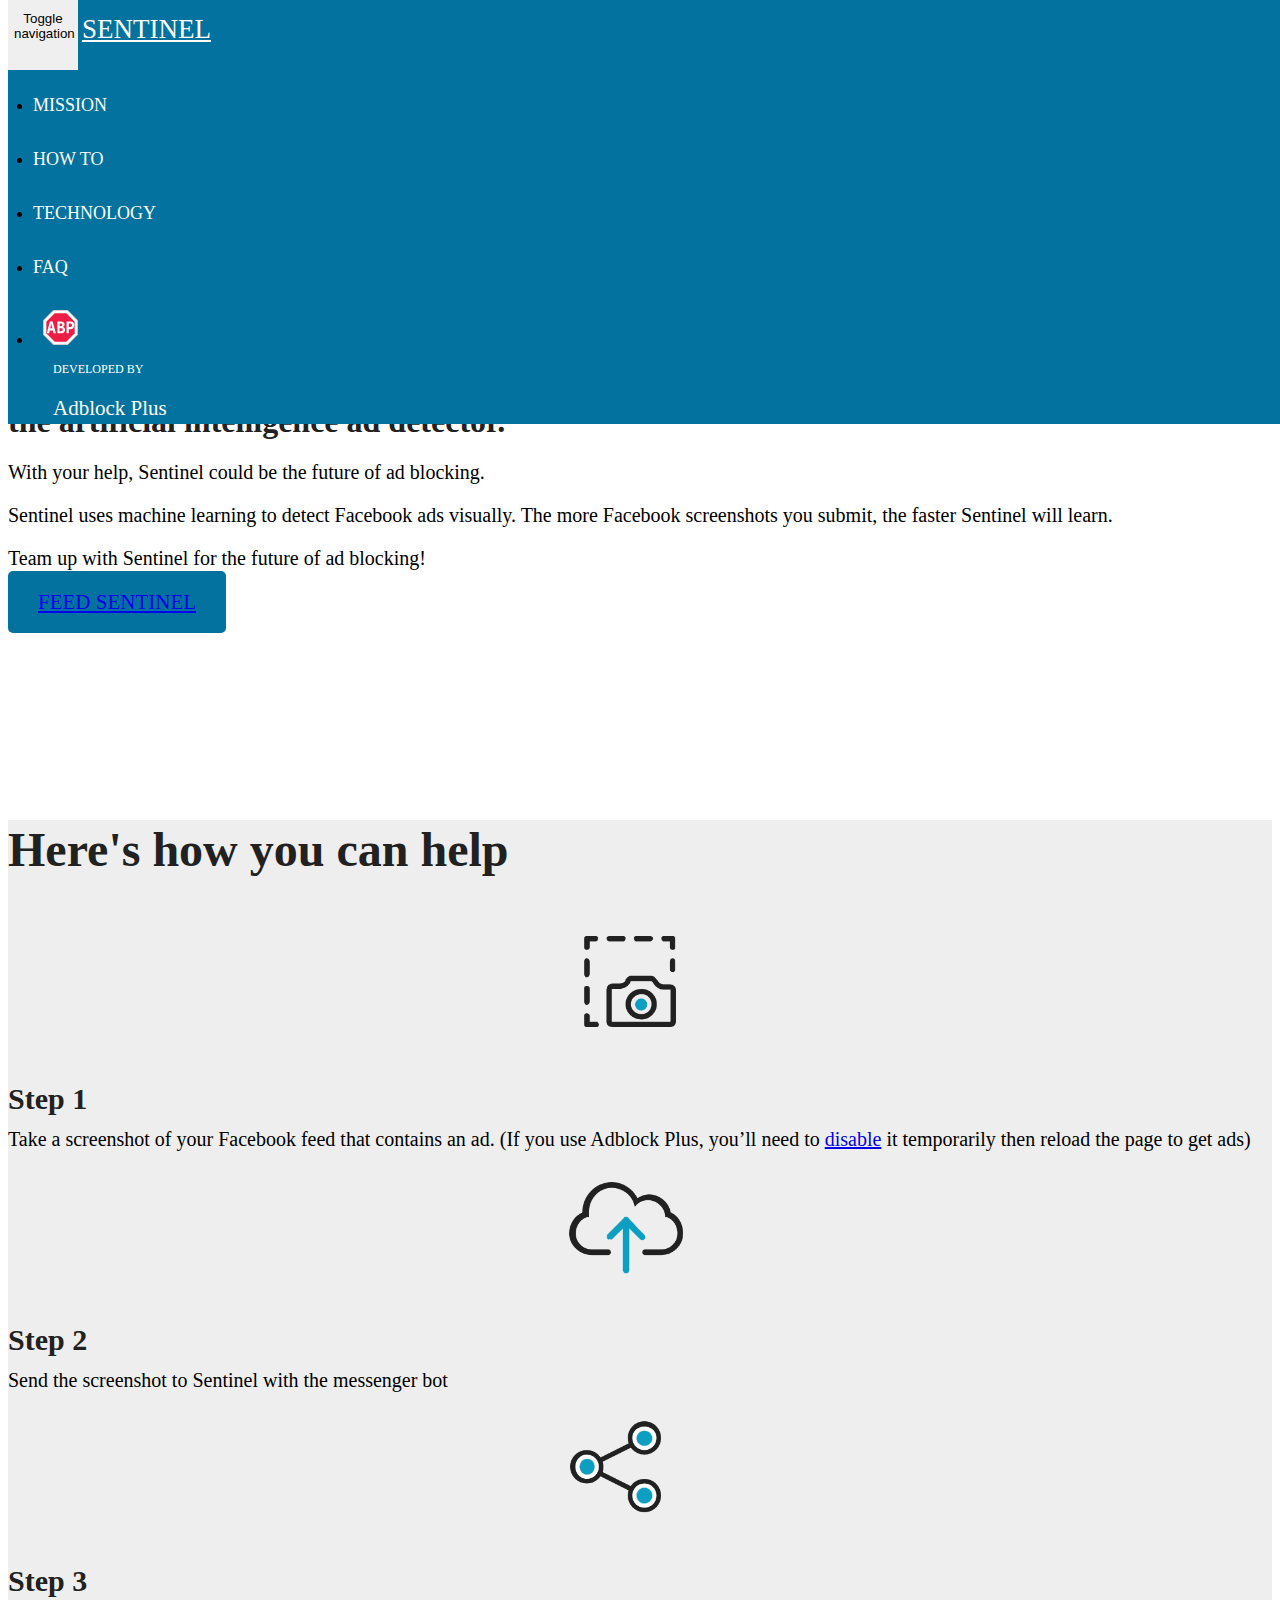
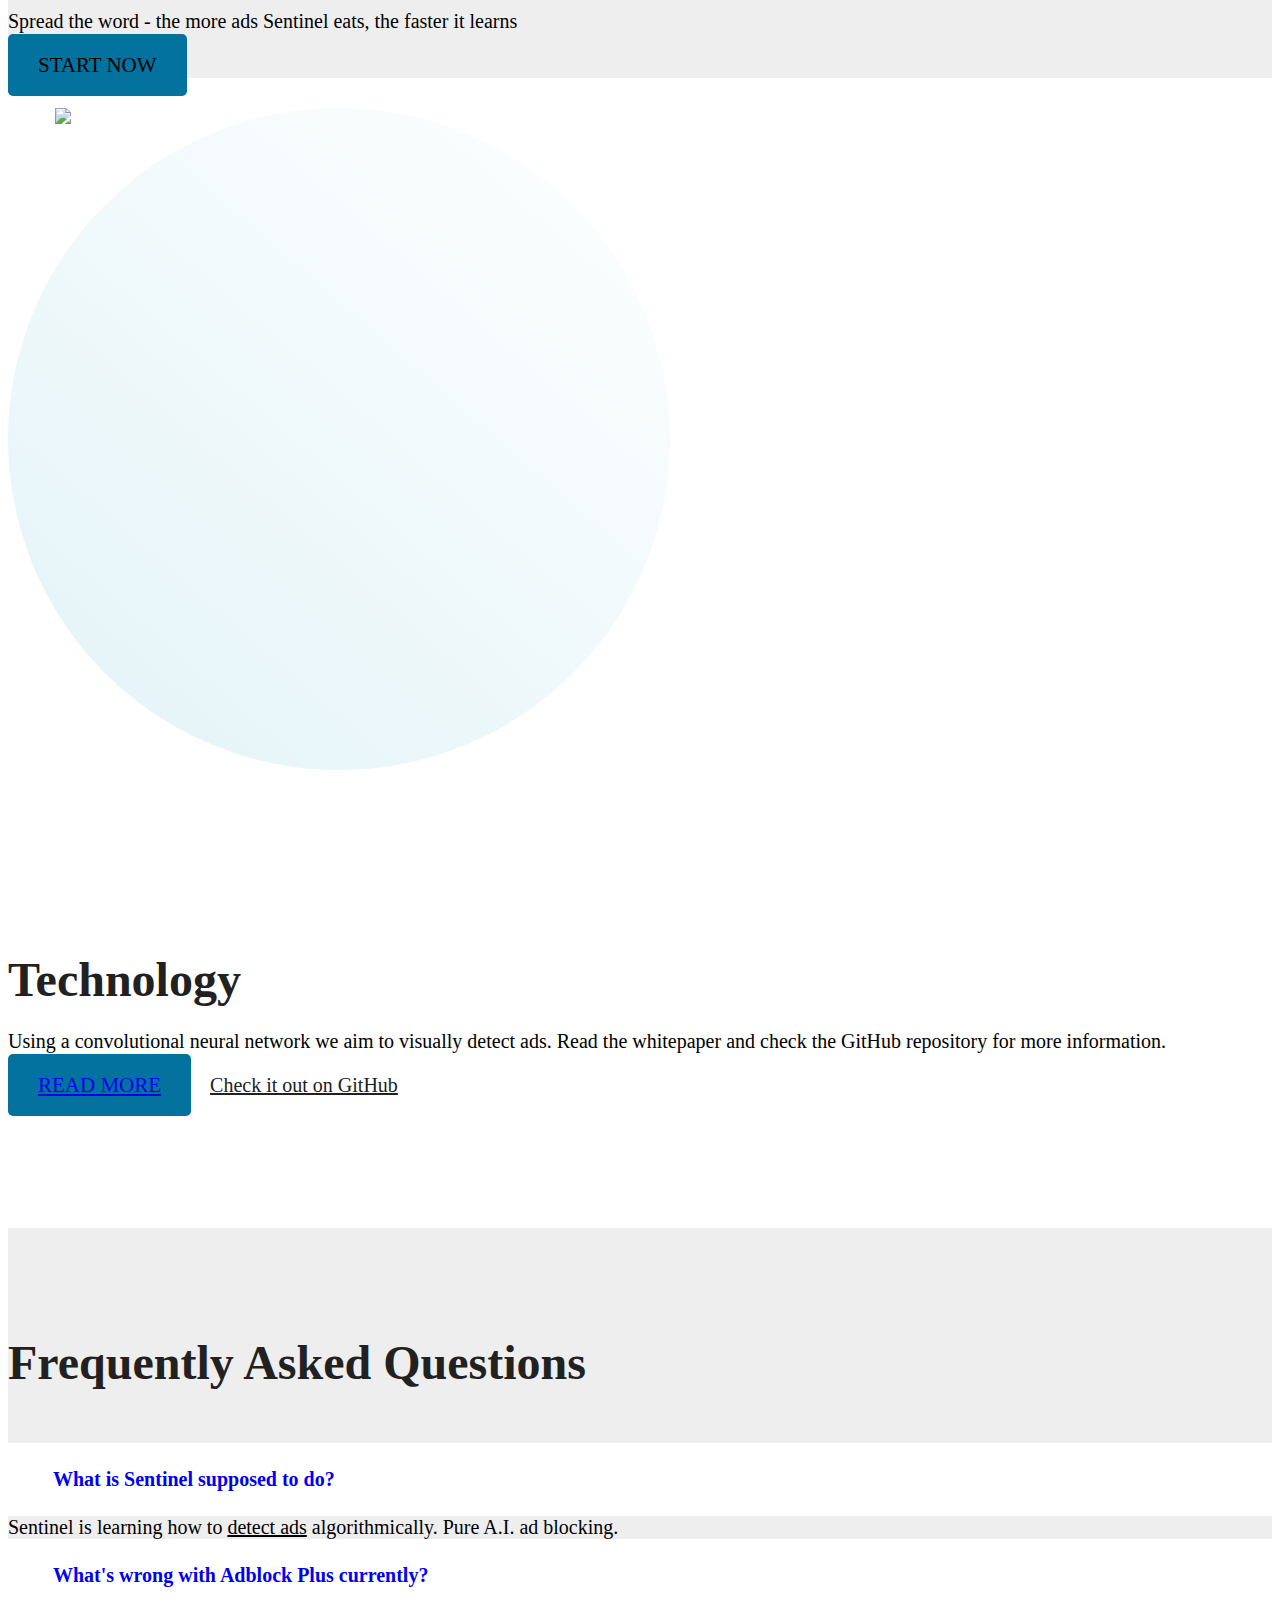
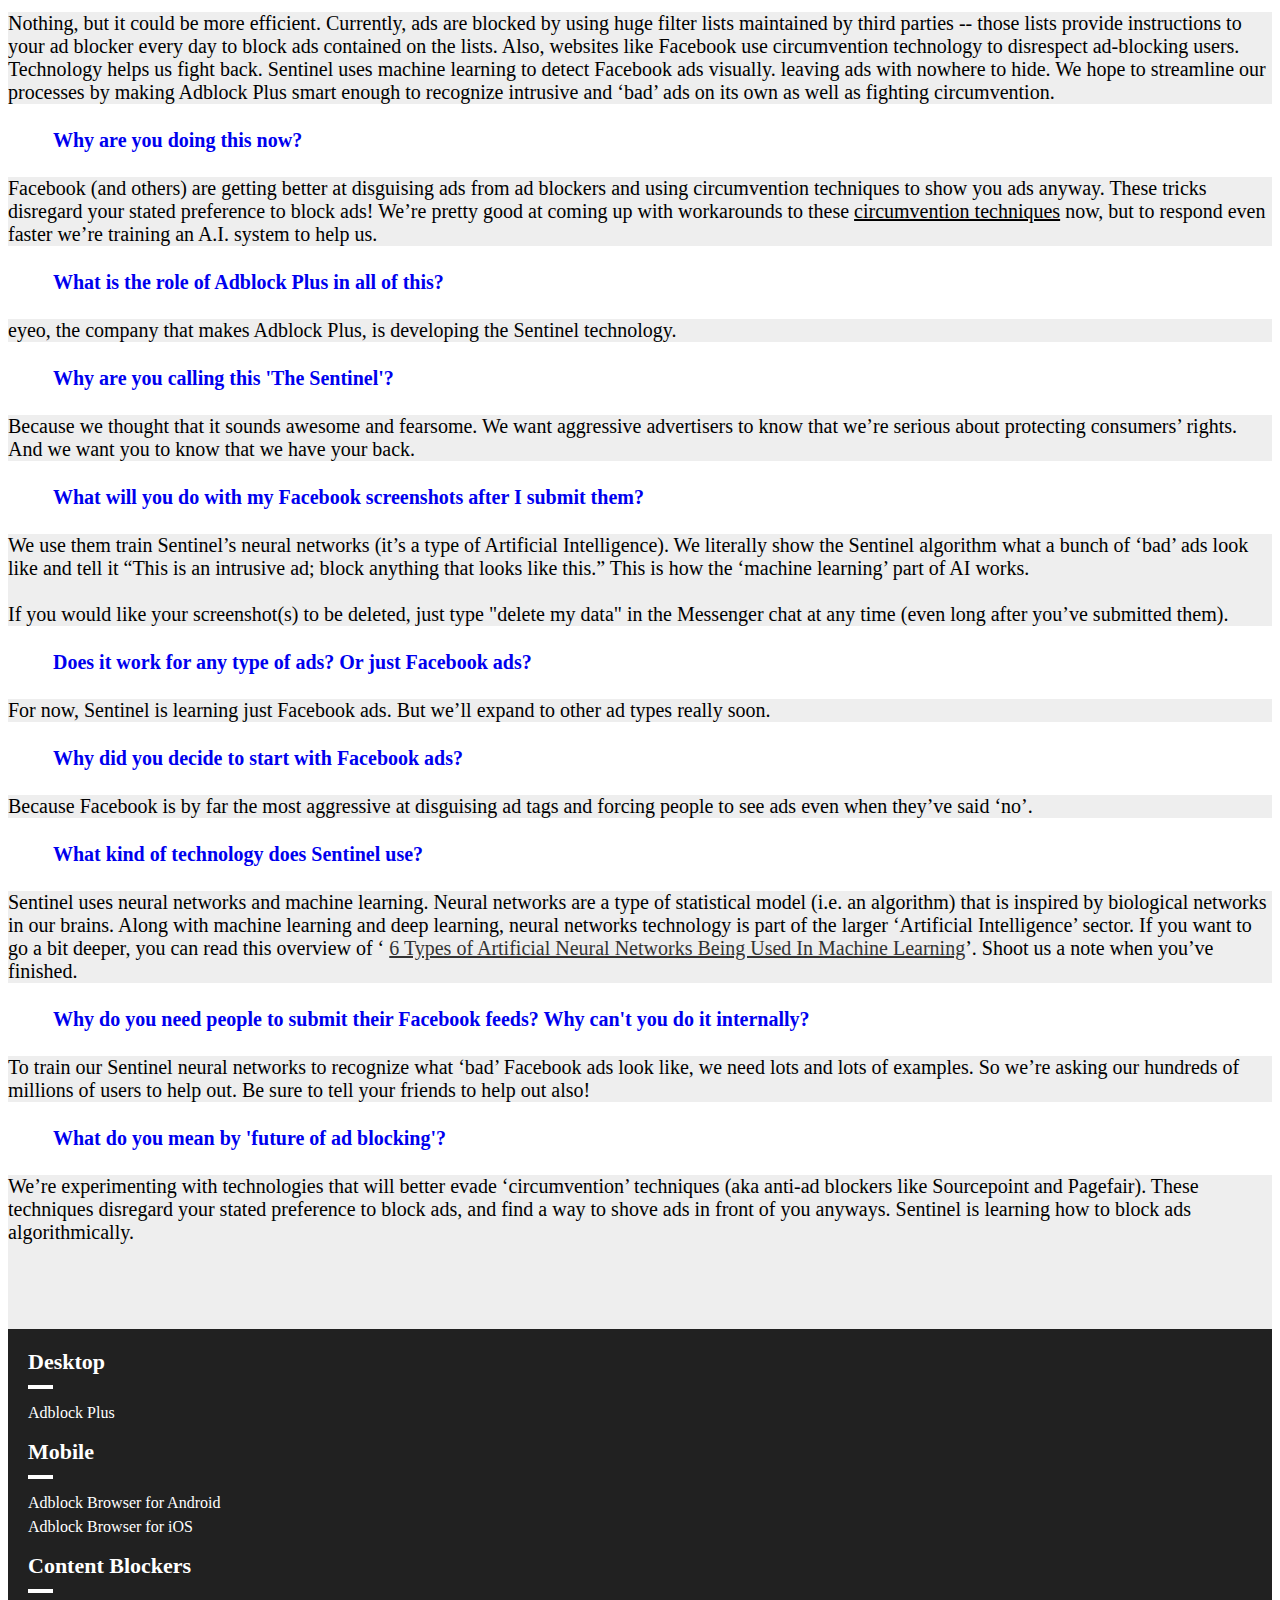
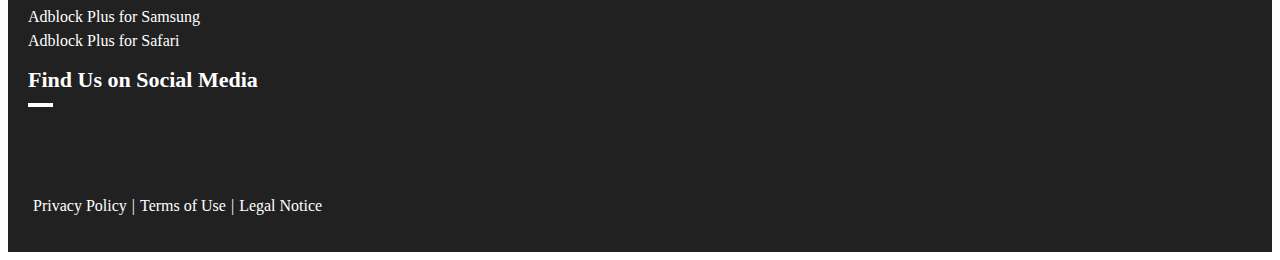
==== commit f1c63dfe: "Add a message about Firefox Tracking Protection" ====
--- a/index.html
+++ b/index.html
@@ -15,6 +15,12 @@
 	<meta property="og:url" content="https://adblock.ai/" />
 	<meta property="og:image" content="https://adblock.ai/assets/images/Sentinel-Promo-Full-Page.png" />
 
+	<script>
+		var language = navigator.language || navigator.browserLanguage;
+		if (language == "pt_BR") {
+			document.location.href = "/pt_BR";
+		}
+	</script>
 	<script src="assets/js/cookieconsent.min.js"></script>
 	<script>
 		window.addEventListener("load", function () {
@@ -100,7 +106,7 @@
 						</ul>
 						<ul class="nav navbar-nav navbar-right">
 							<li>
-								<a href="#" target="_blank" class="blockicon">
+								<a href="https://adblockplus.org/" class="blockicon">
 									<div class="block_logo">
 										<img src="assets/ABP Logo.svg" class="pull-left" />
 										<p>DEVELOPED BY</p>
@@ -144,7 +150,7 @@
 							   onclick="openFbChat();"
 							   data-toggle="tooltip"
 							   data-placement="left"
-							   title="Please note that Messenger is hosted by Facebook. When you click on this button to help train Sentinel with your screenshots, you will activate Messenger, and some personal data, including the IP address, will be transfered to Facebook. For more information, please review Facebook's privacy policy">FEED SENTINEL</a>
+							   title="Please note that Messenger is hosted by Facebook. When you click on this button to help train Sentinel with your screenshots, you will activate Messenger, and some personal data, including the IP address, will be transfered to Facebook. For more information, please review Facebook's privacy policy. This functionality will NOT work if you have Firefox Tracking Protection enabled.">FEED SENTINEL</a>
 						</div>
 					</div>
 				</div>
@@ -407,10 +413,10 @@
 				</div>
 				<div class="col-sm-6 col-md-3">
 					<div class="f1">
-						<h3 class="ftitle">Content</h3>
+						<h3 class="ftitle">Content Blockers</h3>
 						<ul>
 							<li>
-								<a href="https://play.google.com/store/apps/details?id=org.adblockplus.adblockplussbrowser" target="_blank">Blockers Adblock Plus for Samsung</a>
+								<a href="https://play.google.com/store/apps/details?id=org.adblockplus.adblockplussbrowser" target="_blank">Adblock Plus for Samsung</a>
 							</li>
 							<li>
 								<a href="https://itunes.apple.com/us/app/adblock-plus-abp-remove-ads-browse-faster-without-tracking/id1028871868?mt=8" target="_blank">Adblock Plus for Safari</a>
